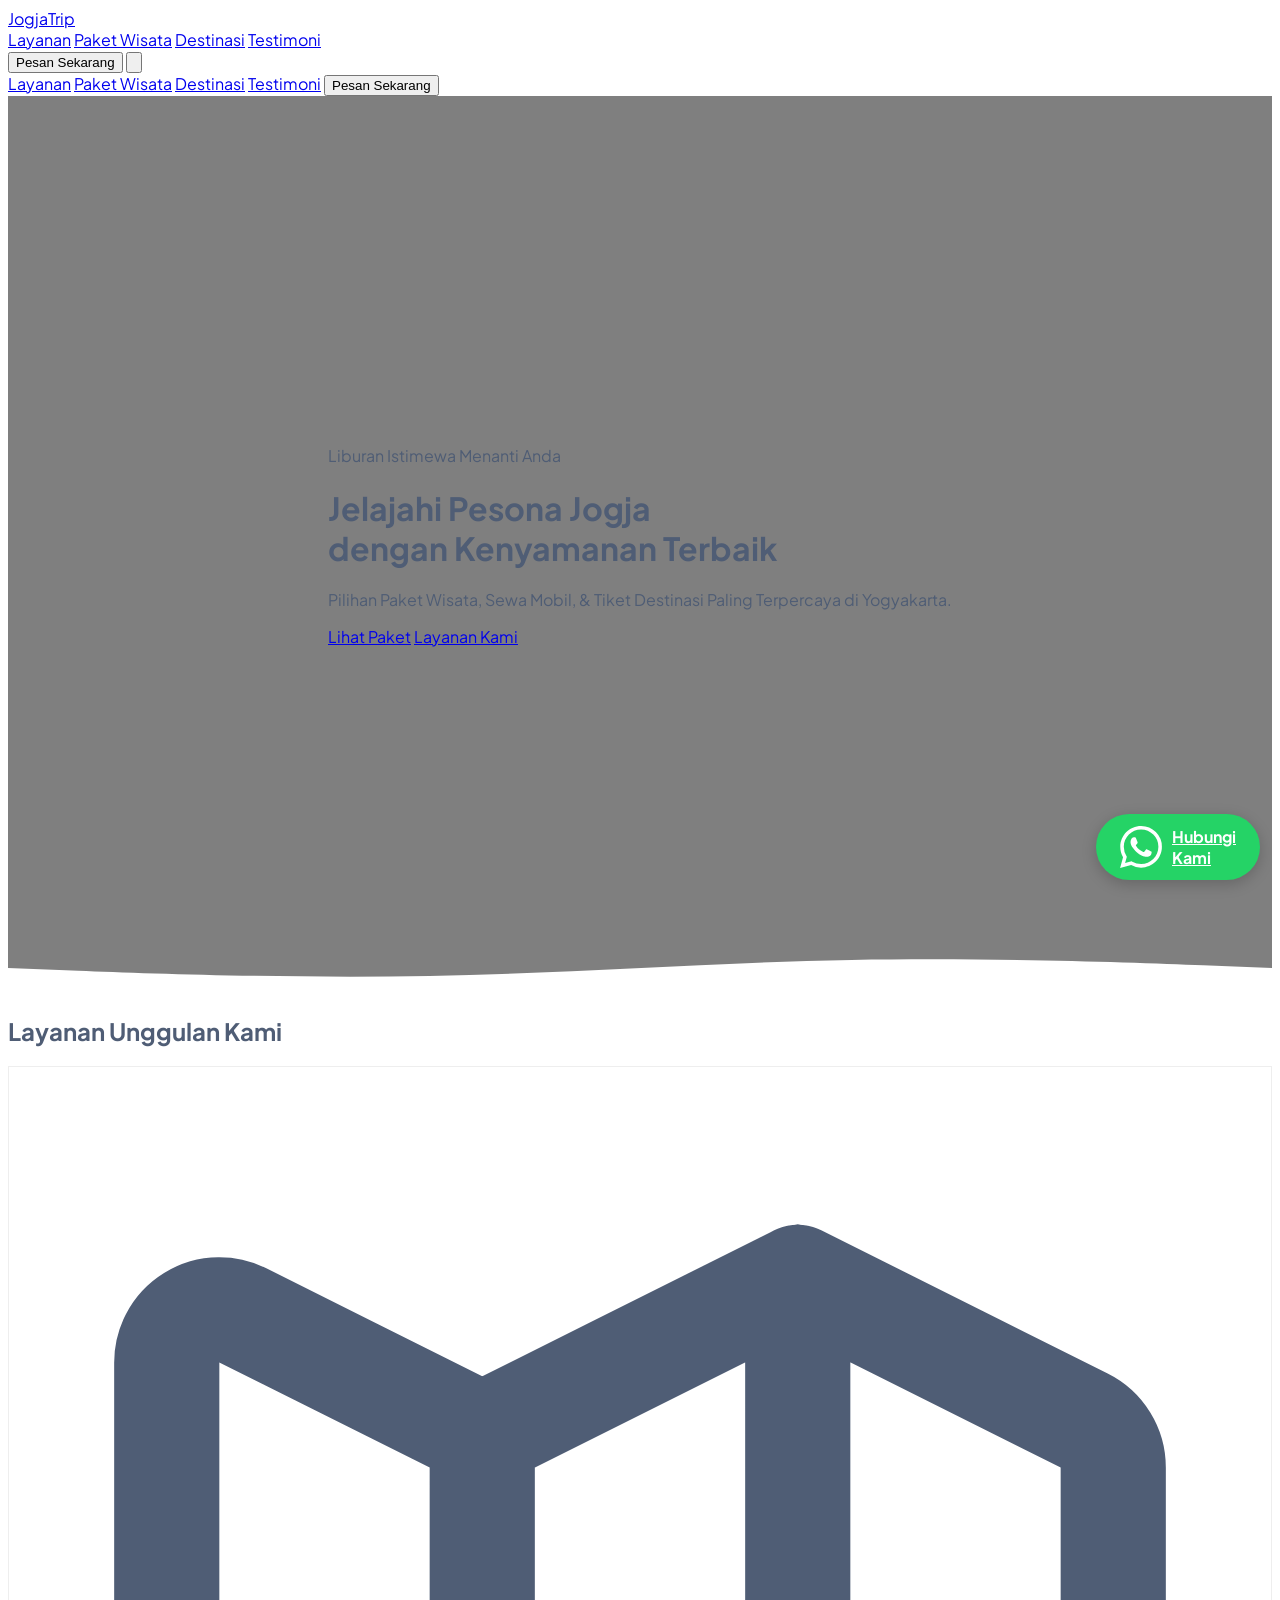
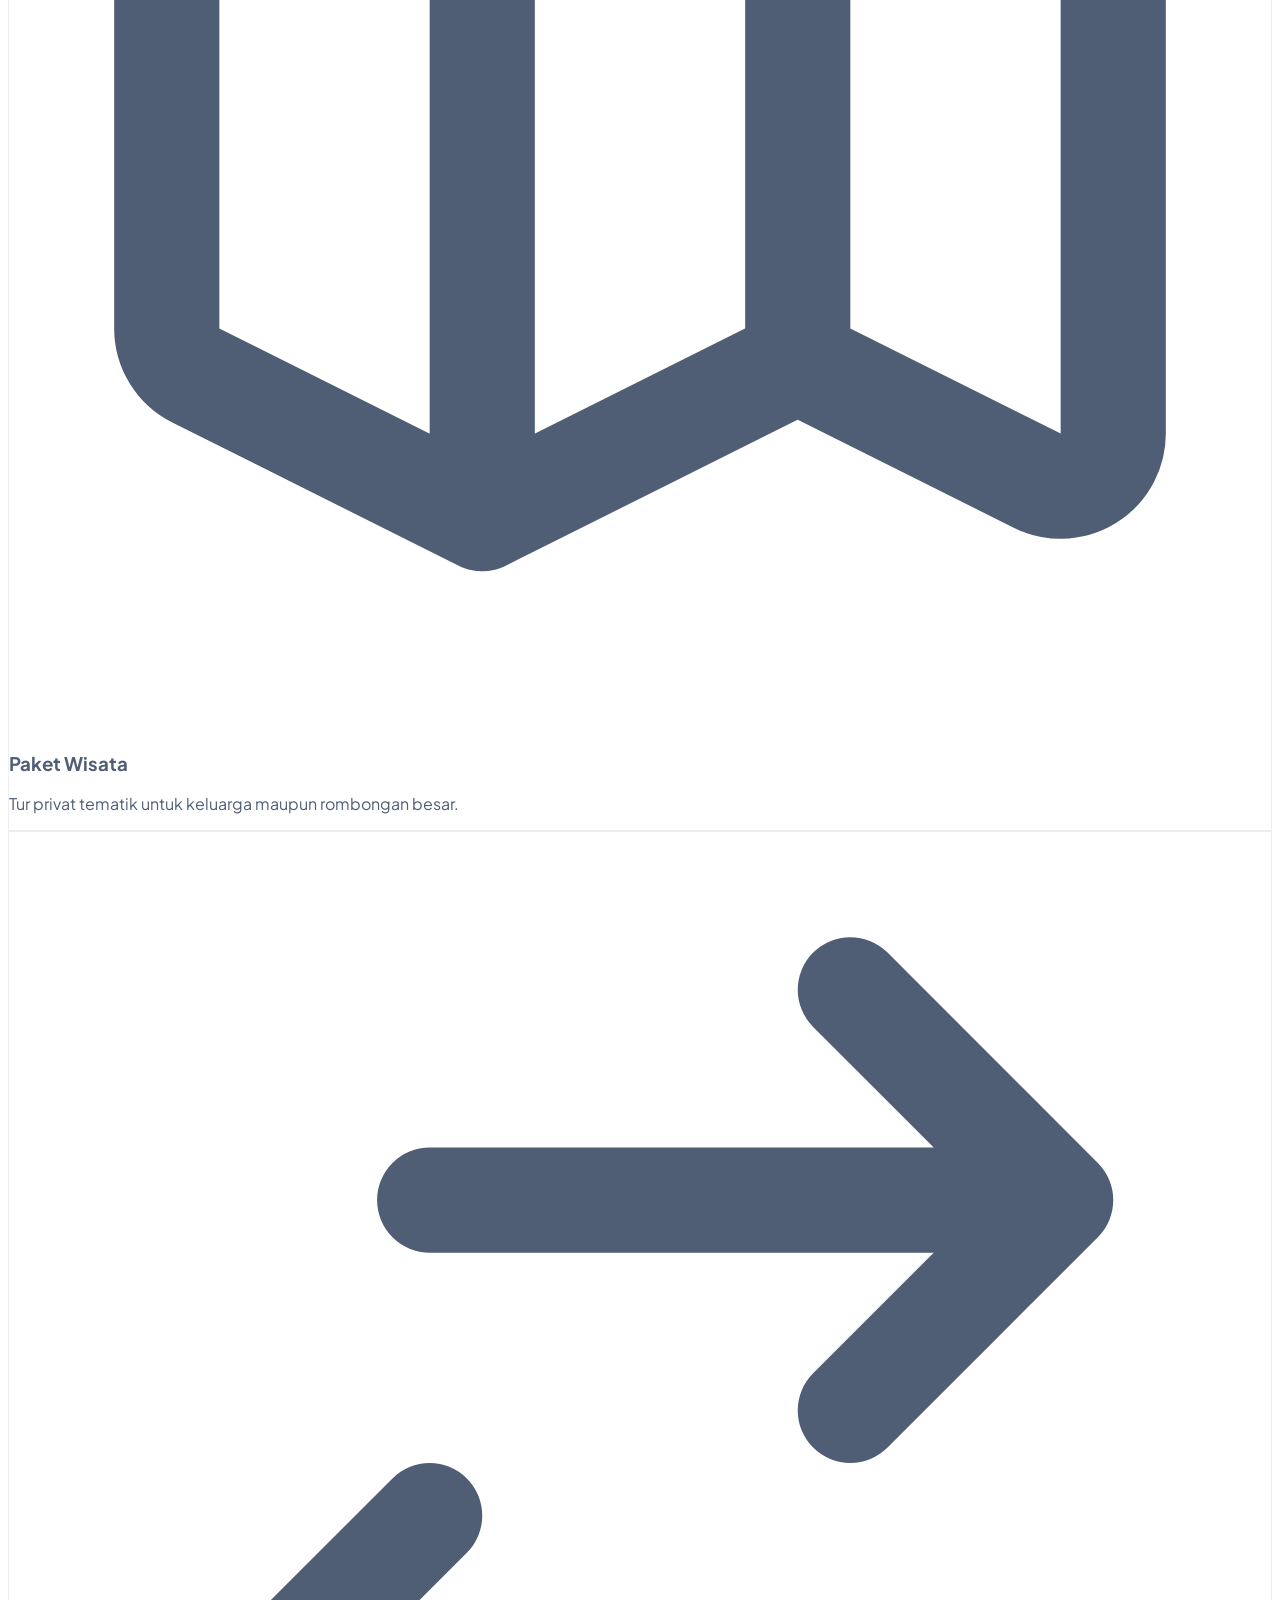
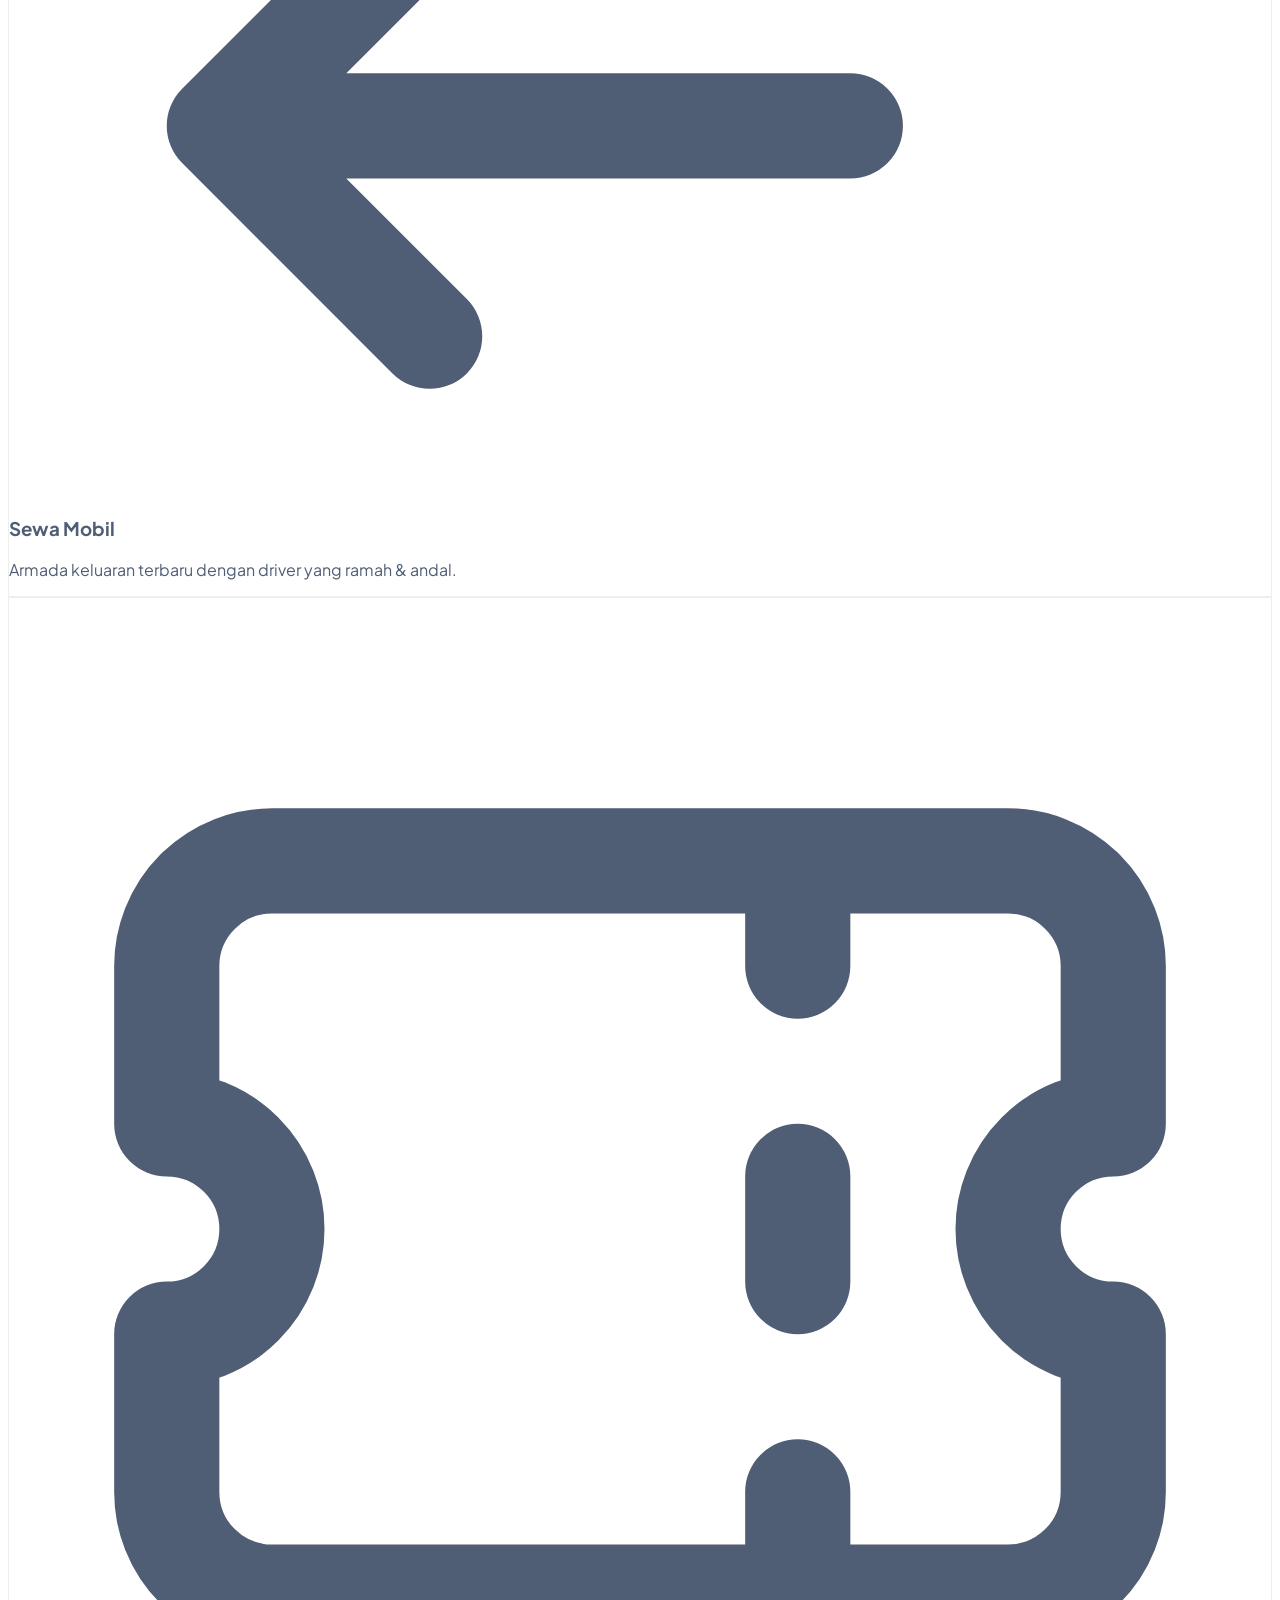
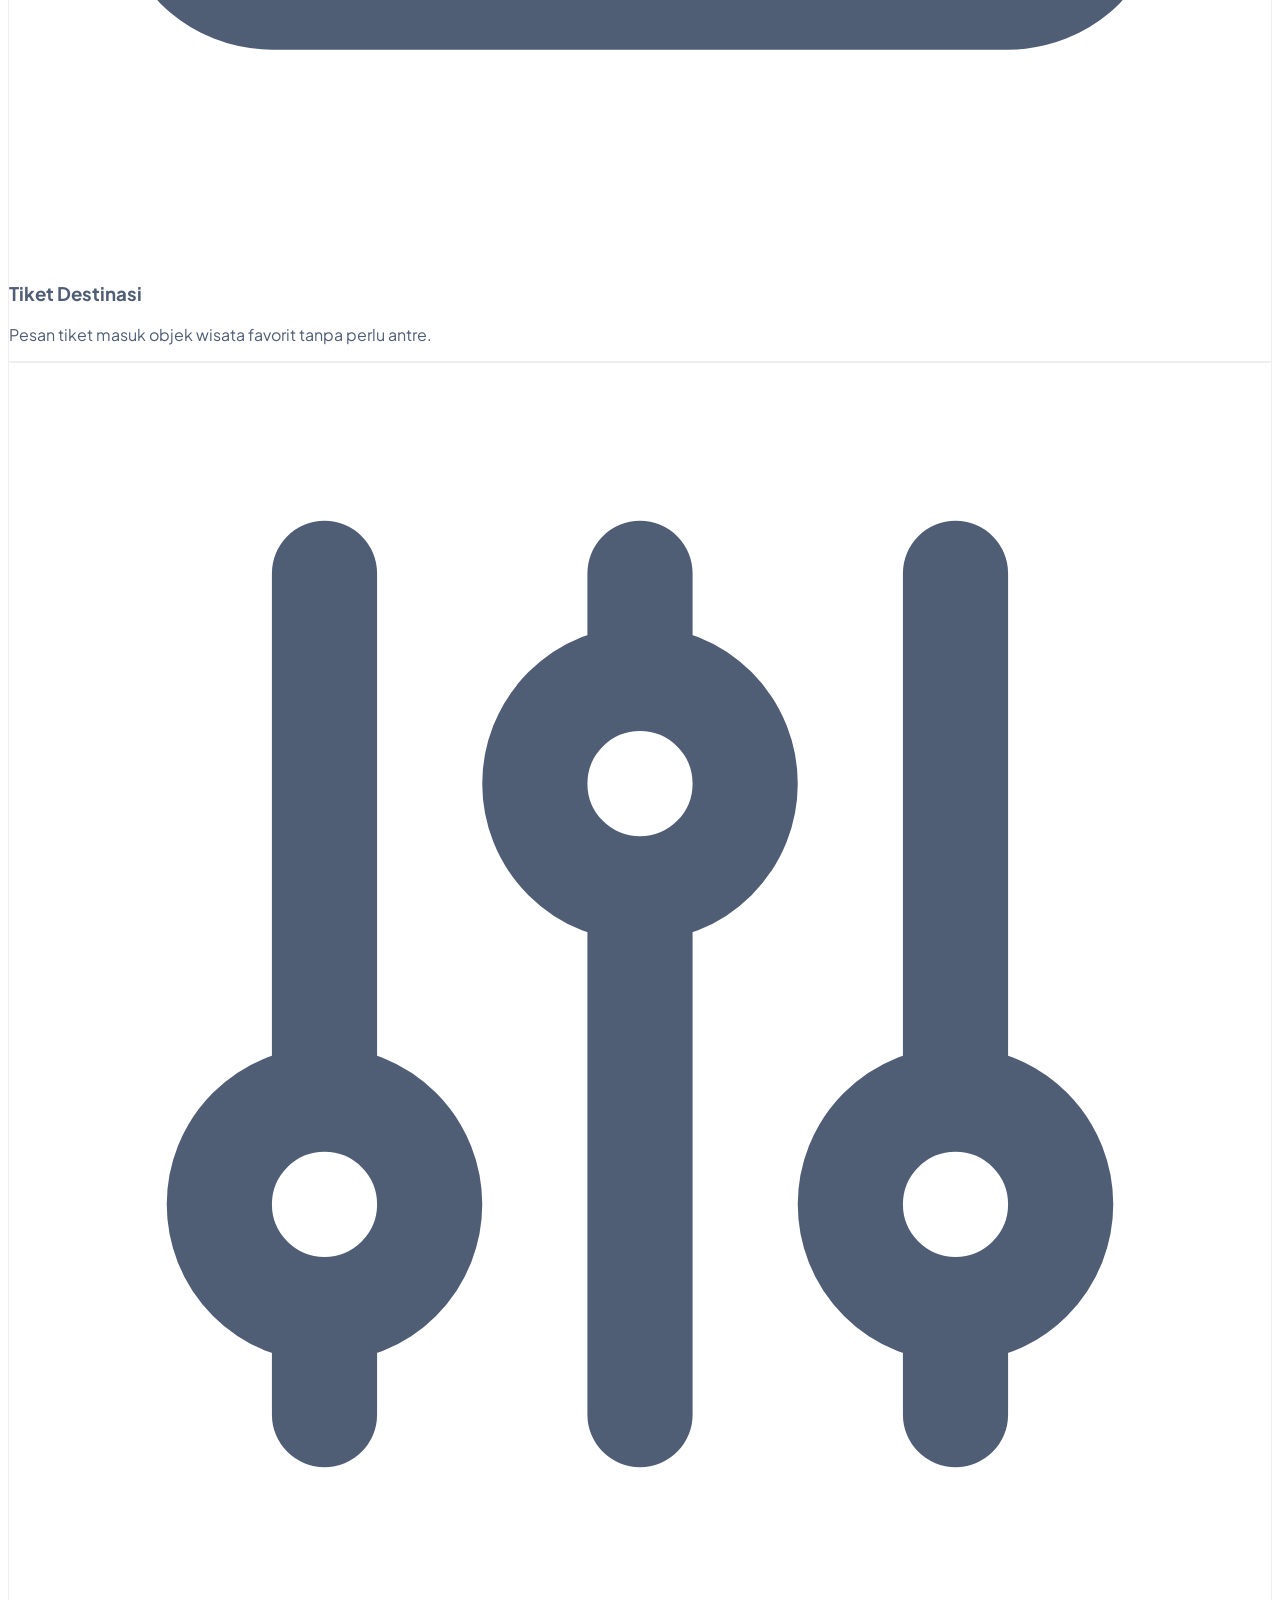
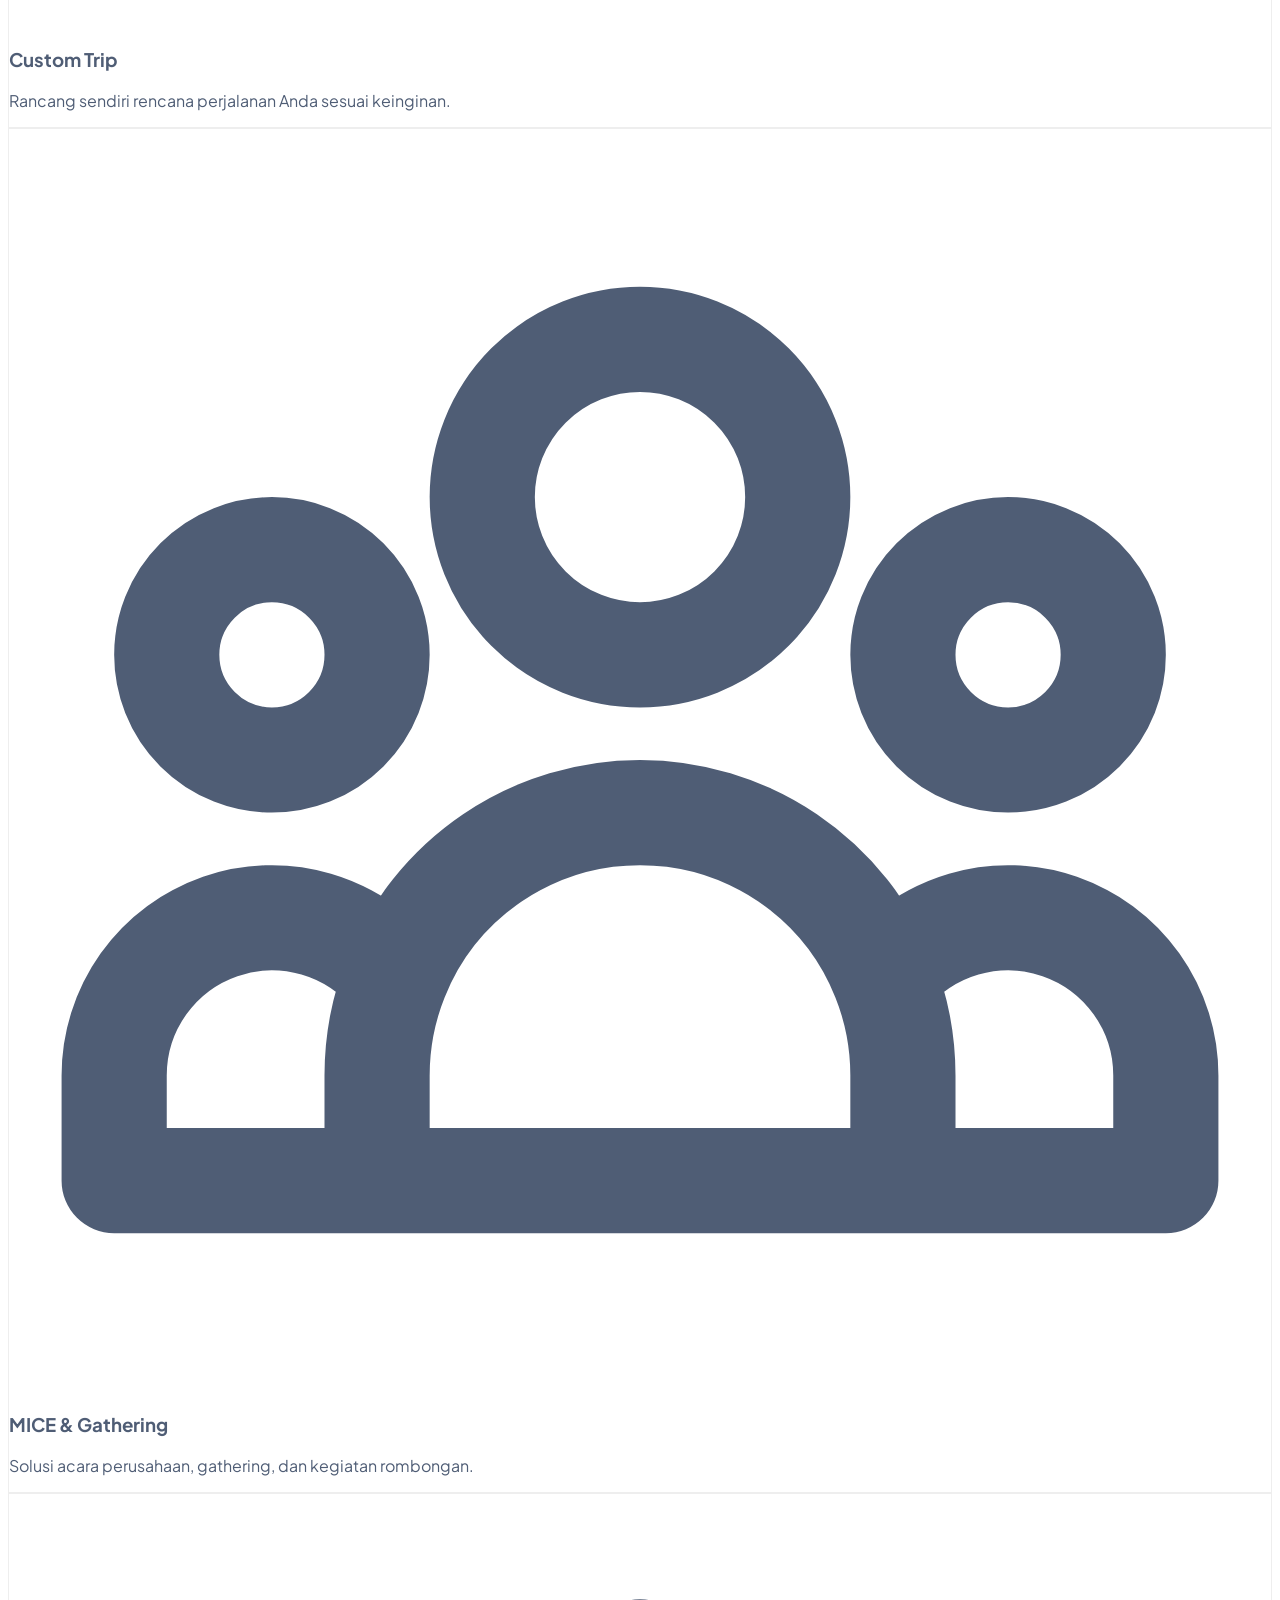
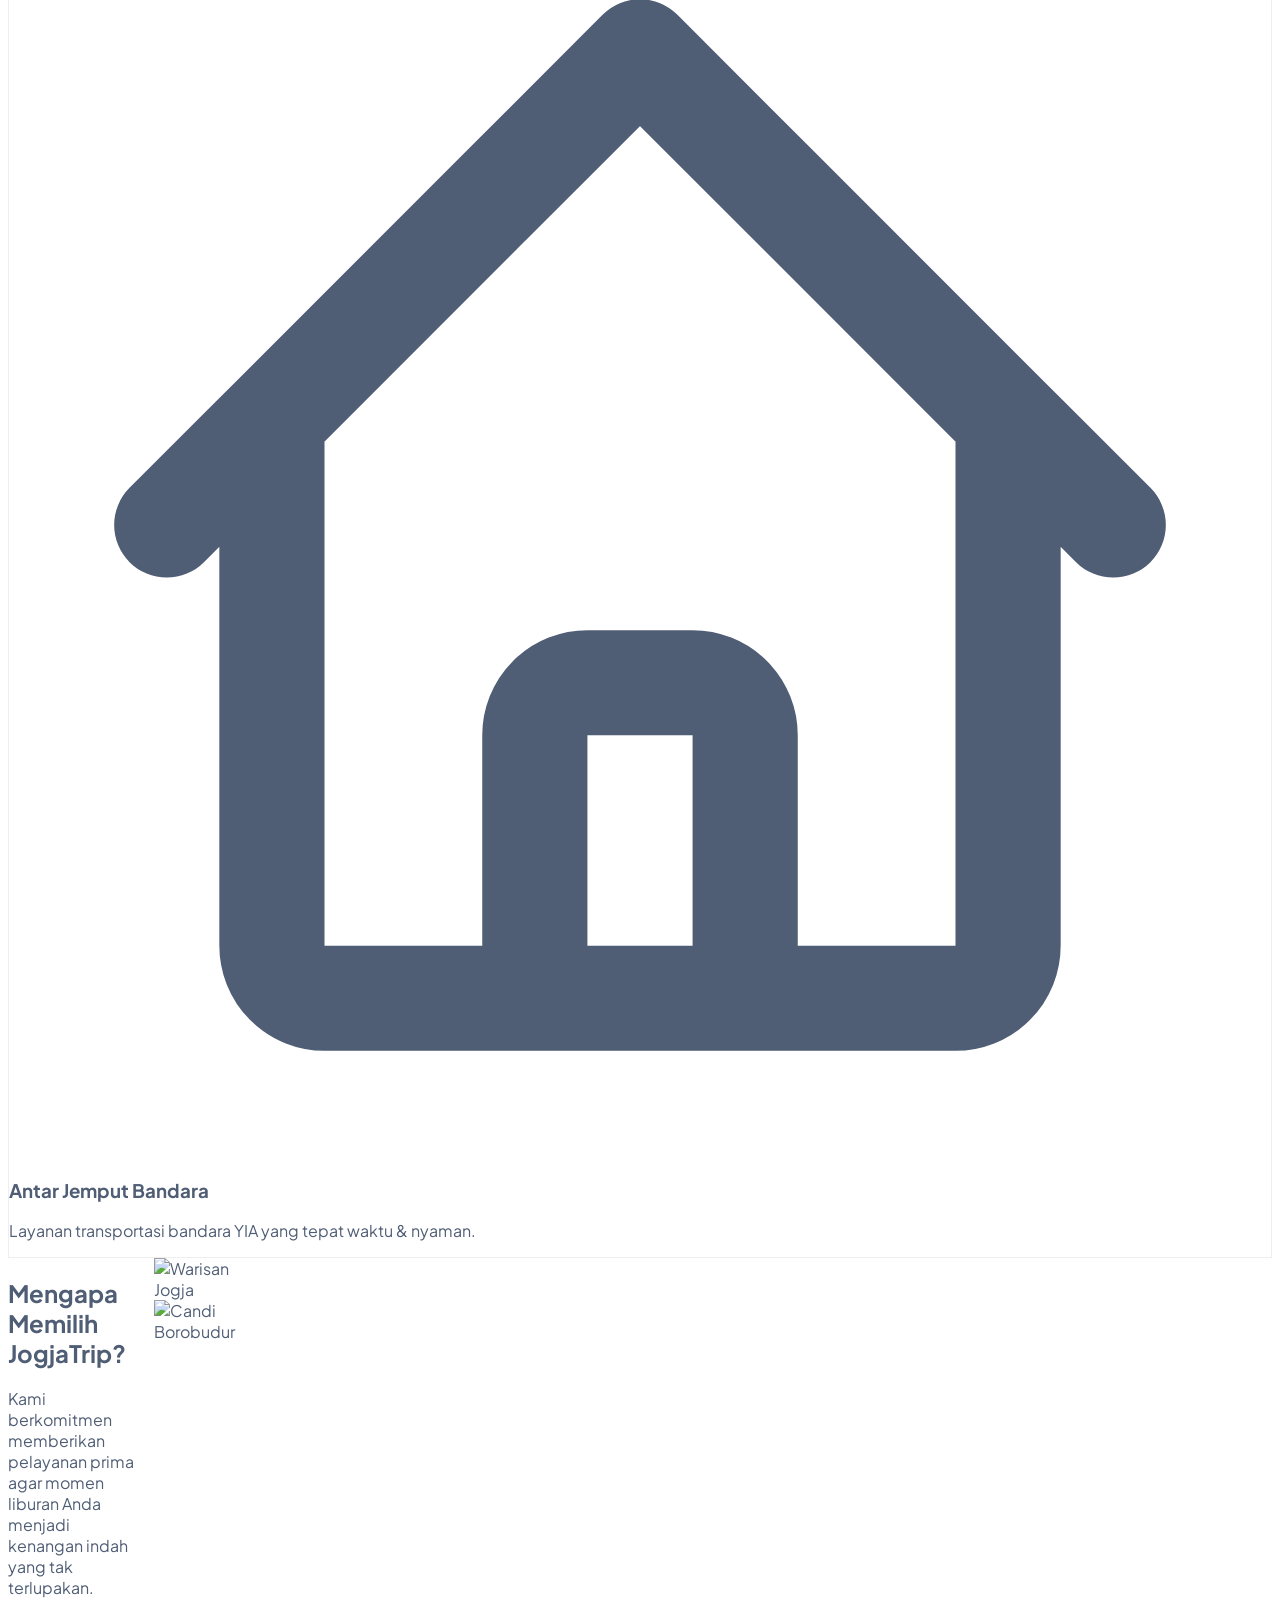
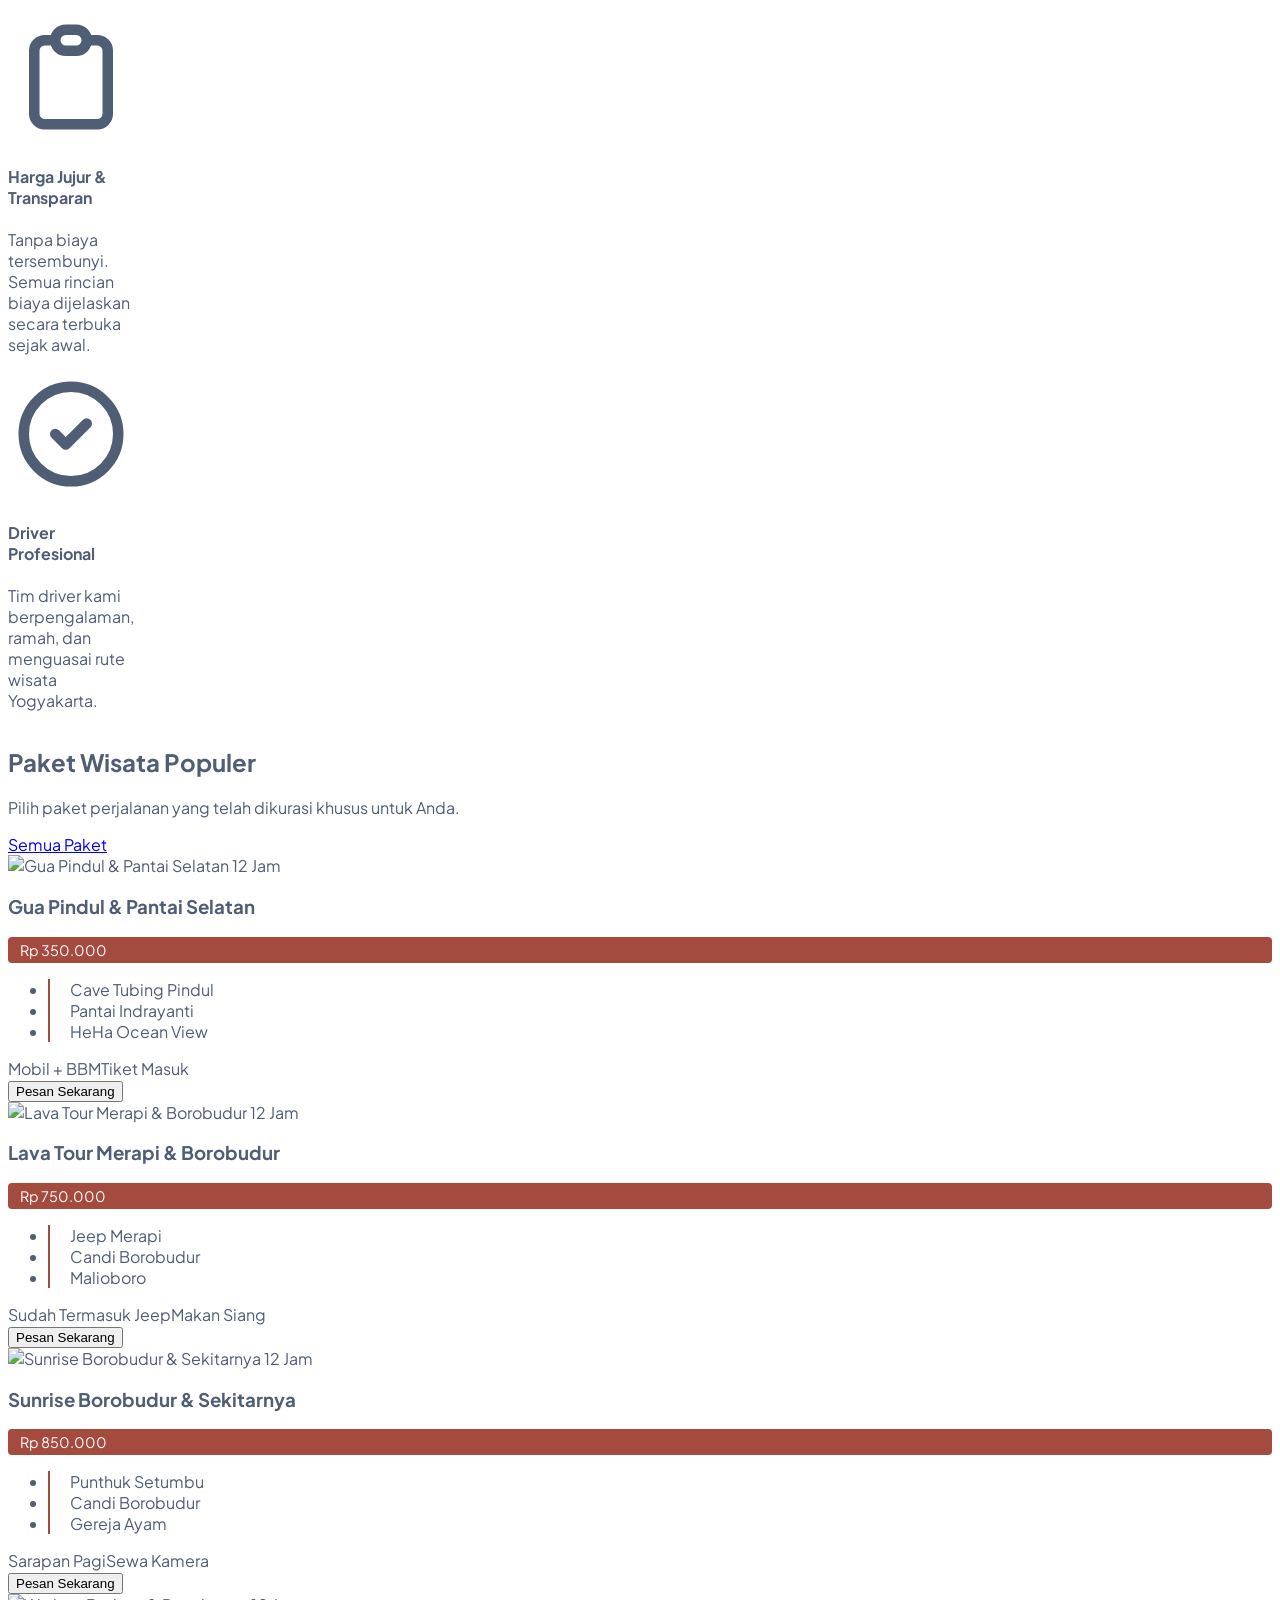
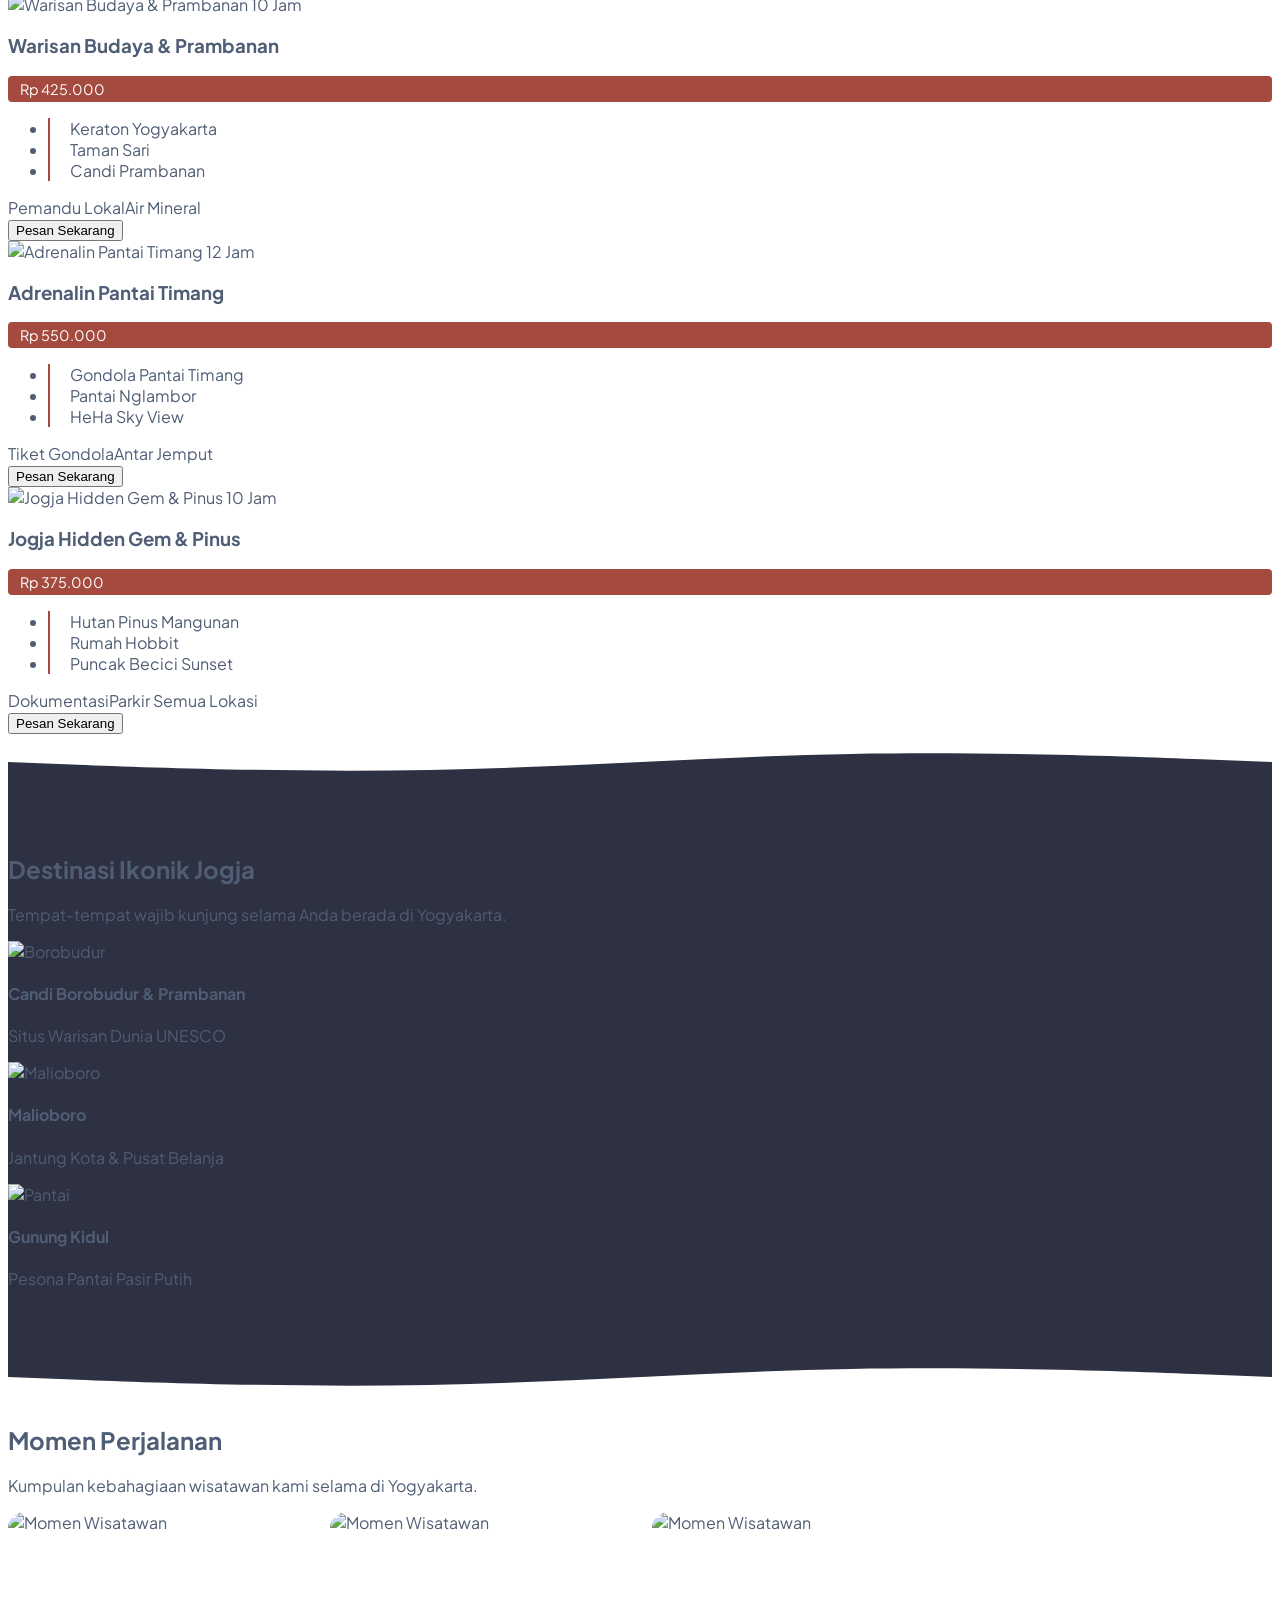
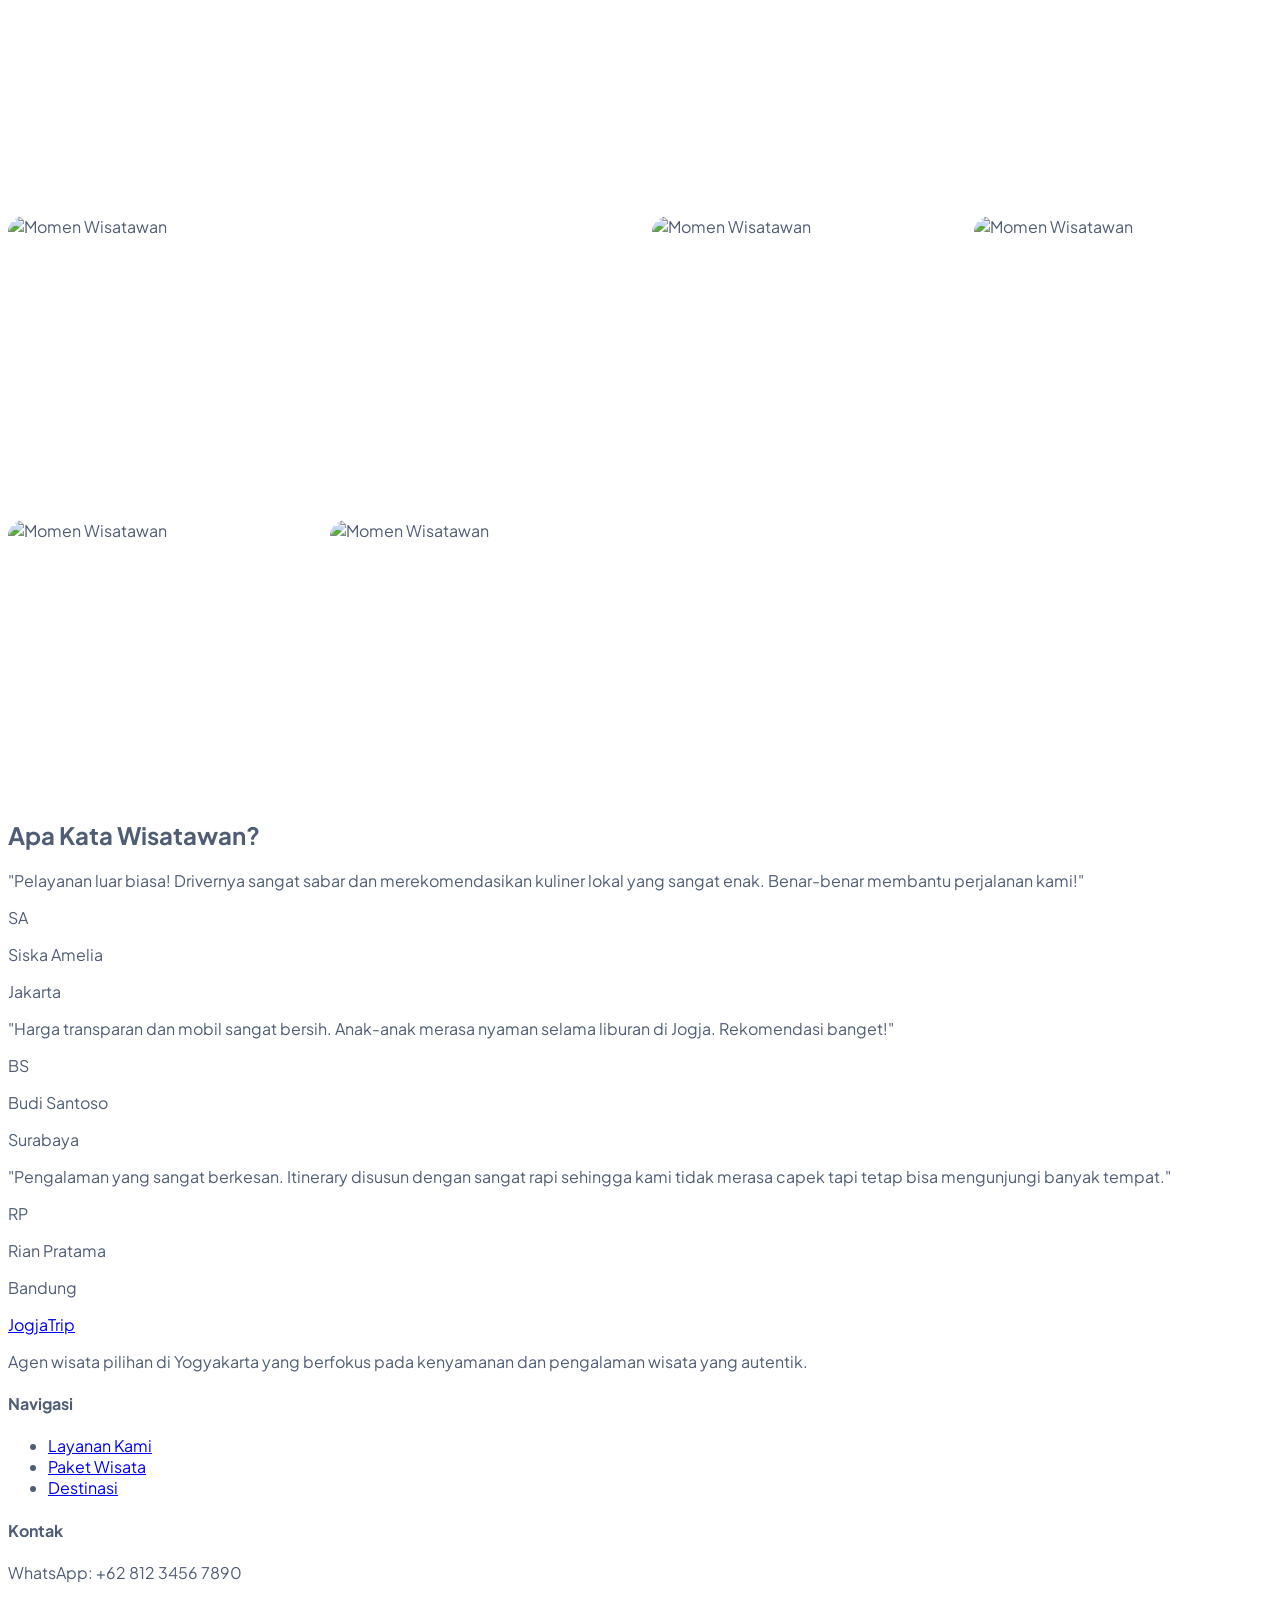
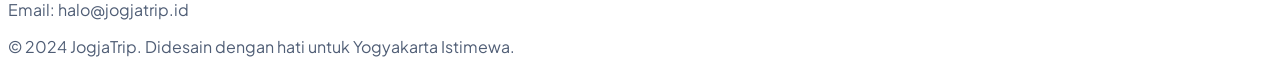
==== index.html @ 8571962d "first comit" ====
<!doctype html>
<html lang="id">
  <head>
    <meta charset="UTF-8" />
    <meta name="viewport" content="width=device-width, initial-scale=1.0" />
    <title>JogjaTrip - Solusi Wisata Istimewa Yogyakarta</title>

    <!-- Tailwind CSS -->
    <script src="https://cdn.tailwindcss.com"></script>

    <!-- Google Fonts -->
    <link
      href="https://fonts.googleapis.com/css2?family=Plus+Jakarta+Sans:wght@300;400;600;700&display=swap"
      rel="stylesheet"
    />

    <!-- AOS Library CSS -->
    <link href="https://unpkg.com/aos@2.3.1/dist/aos.css" rel="stylesheet" />

    <style>
      :root {
        --primary: #a44a3f;
        --secondary: #2d3142;
        --accent: #f4f1de;
        --text: #4f5d75;
      }

      body {
        font-family: "Plus Jakarta Sans", sans-serif;
        color: var(--text);
        background-color: #fff;
        scroll-behavior: smooth;
        overflow-x: hidden;
      }

      .hero-section {
        position: relative;
        height: 100vh;
        background:
          linear-gradient(rgba(0, 0, 0, 0.5), rgba(0, 0, 0, 0.5)),
          url("https://upload.wikimedia.org/wikipedia/commons/thumb/8/8c/Borobudur-Nothwest-view.jpg/1280px-Borobudur-Nothwest-view.jpg");
        background-size: cover;
        background-position: center;
        display: flex;
        align-items: center;
        justify-content: center;
      }

      .wave-container {
        position: absolute;
        bottom: 0;
        left: 0;
        width: 100%;
        line-height: 0;
      }

      .wave-container svg {
        position: relative;
        display: block;
        width: calc(100% + 1.3px);
        height: 60px;
      }

      .card-flat {
        border: 1.5px solid #eee;
        transition: all 0.3s ease;
      }

      .card-flat:hover {
        background-color: var(--accent);
        border-color: var(--primary);
        transform: translateY(-5px);
      }

      .section-asymmetric {
        display: grid;
        grid-template-columns: repeat(12, 1fr);
        gap: 20px;
      }

      .floating-wa {
        position: fixed;
        bottom: 20px;
        right: 20px;
        z-index: 1000;
        background-color: #25d366;
        color: white;
        padding: 12px 24px;
        border-radius: 50px;
        font-weight: bold;
        display: flex;
        align-items: center;
        gap: 10px;
        box-shadow: 0 4px 15px rgba(0, 0, 0, 0.2);
        transition: transform 0.3s;
      }

      .floating-wa:hover {
        transform: scale(1.05);
      }

      .price-tag {
        background: var(--primary);
        color: white;
        padding: 4px 12px;
        border-radius: 4px;
        font-size: 0.9rem;
      }

      .wave-bg-section {
        background: var(--secondary);
        position: relative;
        padding: 100px 0;
      }

      .wave-top {
        position: absolute;
        top: 0;
        left: 0;
        width: 100%;
        line-height: 0;
        transform: rotate(180deg);
      }

      .wave-bottom {
        position: absolute;
        bottom: 0;
        left: 0;
        width: 100%;
        line-height: 0;
      }

      .wave-top svg,
      .wave-bottom svg {
        height: 60px;
        width: 100%;
      }

      .itinerary-item {
        position: relative;
        padding-left: 20px;
        border-left: 2px solid var(--primary);
      }

      .gallery-grid {
        display: grid;
        grid-template-columns: repeat(auto-fill, minmax(280px, 1fr));
        grid-auto-rows: 280px;
        gap: 1.5rem;
      }

      .gallery-item {
        position: relative;
        overflow: hidden;
        border-radius: 1rem;
        cursor: pointer;
      }

      .gallery-item:nth-child(2),
      .gallery-item:nth-child(5) {
        grid-row: span 2;
      }

      .gallery-item:nth-child(3) {
        grid-column: span 2;
      }

      @media (max-width: 768px) {
        .hero-section {
          height: auto;
          min-height: 100vh;
          padding-top: 100px;
          padding-bottom: 120px;
        }
        .hero-section h1 {
          font-size: 2.25rem;
          line-height: 1.2;
        }
        .hero-section p {
          font-size: 1rem;
        }
        .section-asymmetric {
          display: flex;
          flex-direction: column;
        }
        .gallery-grid {
          grid-template-columns: 1fr;
          grid-auto-rows: 250px;
        }
        .gallery-item:nth-child(n) {
          grid-row: span 1;
          grid-column: span 1;
        }
      }
    </style>
  </head>
  <body>
    <!-- Navigasi -->
    <nav
      class="fixed top-0 left-0 w-full z-[9995] bg-white/90 backdrop-blur-md border-b border-gray-100"
    >
      <div
        class="max-w-7xl mx-auto px-6 py-4 flex justify-between items-center relative z-[9999]"
      >
        <a href="#" class="text-2xl font-bold text-[#A44A3F]"
          >Jogja<span class="text-[#2D3142]">Trip</span></a
        >

        <!-- Desktop Menu -->
        <div class="hidden md:flex space-x-8 font-medium text-sm">
          <a href="#services" class="hover:text-[#A44A3F] transition-colors"
            >Layanan</a
          >
          <a href="#packages" class="hover:text-[#A44A3F] transition-colors"
            >Paket Wisata</a
          >
          <a href="#destinations" class="hover:text-[#A44A3F] transition-colors"
            >Destinasi</a
          >
          <a href="#testimonials" class="hover:text-[#A44A3F] transition-colors"
            >Testimoni</a
          >
        </div>

        <div class="flex items-center gap-4">
          <button
            onclick="document.getElementById('packages').scrollIntoView()"
            class="hidden sm:block bg-[#A44A3F] text-white px-6 py-2 rounded-full hover:bg-[#8e3d34] transition-colors text-sm font-semibold"
          >
            Pesan Sekarang
          </button>

          <!-- Mobile Menu Button -->
          <button
            id="menu-btn"
            class="md:hidden text-[#2D3142] focus:outline-none"
          >
            <svg
              class="w-8 h-8"
              fill="none"
              stroke="currentColor"
              viewBox="0 0 24 24"
            >
              <path
                id="menu-icon"
                stroke-linecap="round"
                stroke-linejoin="round"
                stroke-width="2"
                d="M4 6h16M4 12h16M4 18h16"
              ></path>
            </svg>
          </button>
        </div>
      </div>

      <!-- Mobile Menu Overlay -->
      <div
        id="mobile-menu"
        class="fixed inset-0 w-full h-screen bg-white z-[9997] flex flex-col items-center pt-32 px-8 transition-transform duration-500 ease-in-out translate-x-full md:hidden"
      >
        <div class="flex flex-col items-center w-full space-y-6">
          <a
            href="#services"
            class="mobile-link text-2xl font-bold text-[#2D3142] hover:text-[#A44A3F]"
            >Layanan</a
          >
          <a
            href="#packages"
            class="mobile-link text-2xl font-bold text-[#2D3142] hover:text-[#A44A3F]"
            >Paket Wisata</a
          >
          <a
            href="#destinations"
            class="mobile-link text-2xl font-bold text-[#2D3142] hover:text-[#A44A3F]"
            >Destinasi</a
          >
          <a
            href="#testimonials"
            class="mobile-link text-2xl font-bold text-[#2D3142] hover:text-[#A44A3F]"
            >Testimoni</a
          >

          <button
            onclick="
              toggleMobileMenu();
              document.getElementById('packages').scrollIntoView();
            "
            class="mt-10 w-full bg-[#A44A3F] text-white py-5 rounded-full text-xl font-bold shadow-2xl hover:bg-[#8e3d34] transition-all"
          >
            Pesan Sekarang
          </button>
        </div>
      </div>
    </nav>

    <!-- Hero Section -->
    <header class="hero-section text-center text-white px-6 overflow-hidden">
      <div class="max-w-4xl z-10" data-aos="fade-up">
        <span
          class="uppercase tracking-[0.2em] text-[10px] md:text-xs mb-4 block font-bold text-[#f4f1de]/80"
          >Liburan Istimewa Menanti Anda</span
        >
        <h1
          class="text-4xl md:text-6xl lg:text-7xl font-extrabold mb-6 leading-[1.1] tracking-tight"
        >
          Jelajahi Pesona Jogja <br class="hidden md:block" />
          dengan Kenyamanan Terbaik
        </h1>
        <p
          class="text-base md:text-xl opacity-90 mb-10 max-w-2xl mx-auto leading-relaxed"
        >
          Pilihan Paket Wisata, Sewa Mobil, & Tiket Destinasi Paling Terpercaya
          di Yogyakarta.
        </p>
        <div
          class="flex flex-col sm:flex-row gap-4 justify-center items-center"
        >
          <a
            href="#packages"
            class="w-full sm:w-auto bg-white text-[#A44A3F] px-10 py-4 rounded-full font-bold hover:bg-[#f4f1de] transition-all hover:scale-105 shadow-lg"
            >Lihat Paket</a
          >
          <a
            href="#services"
            class="w-full sm:w-auto border-2 border-white/50 backdrop-blur-sm px-10 py-4 rounded-full font-bold hover:bg-white/20 transition-all hover:scale-105"
            >Layanan Kami</a
          >
        </div>
      </div>
      <div class="wave-container">
        <svg
          viewBox="0 0 1440 120"
          preserveAspectRatio="none"
          xmlns="http://www.w3.org/2000/svg"
        >
          <path
            d="M0,64L80,69.3C160,75,320,85,480,80C640,75,800,53,960,48C1120,43,1280,53,1360,58.7L1440,64L1440,120L1360,120C1280,120,1120,120,960,120C800,120,640,120,480,120C320,120,160,120,80,120L0,120Z"
            fill="#ffffff"
          ></path>
        </svg>
      </div>
    </header>

    <!-- Layanan Utama -->
    <section id="services" class="py-24 max-w-7xl mx-auto px-6">
      <div class="text-center mb-16" data-aos="fade-up">
        <h2 class="text-3xl font-bold text-gray-800 mb-2">
          Layanan Unggulan Kami
        </h2>
        <div class="w-20 h-1 bg-[#A44A3F] mx-auto"></div>
      </div>
      <div
        id="services-container"
        class="grid grid-cols-1 md:grid-cols-3 gap-6"
      ></div>
    </section>

    <!-- Keunggulan -->
    <section class="py-24 bg-gray-50 overflow-hidden">
      <div class="max-w-7xl mx-auto px-6">
        <div class="section-asymmetric items-center">
          <div
            class="col-span-12 md:col-span-5 mb-10 md:mb-0"
            data-aos="fade-right"
          >
            <h2 class="text-4xl font-bold mb-6">Mengapa Memilih JogjaTrip?</h2>
            <p class="mb-8">
              Kami berkomitmen memberikan pelayanan prima agar momen liburan
              Anda menjadi kenangan indah yang tak terlupakan.
            </p>
            <div class="space-y-6">
              <div class="flex gap-4">
                <div
                  class="bg-white p-3 rounded shadow-sm h-fit text-[#A44A3F]"
                >
                  <svg
                    class="w-6 h-6"
                    fill="none"
                    stroke="currentColor"
                    viewBox="0 0 24 24"
                  >
                    <path
                      stroke-linecap="round"
                      stroke-linejoin="round"
                      stroke-width="2"
                      d="M9 5H7a2 2 0 00-2 2v12a2 2 0 002 2h10a2 2 0 002-2V7a2 2 0 00-2-2h-2M9 5a2 2 0 002 2h2a2 2 0 002-2M9 5a2 2 0 012-2h2a2 2 0 012 2"
                    ></path>
                  </svg>
                </div>
                <div>
                  <h4 class="font-bold">Harga Jujur & Transparan</h4>
                  <p class="text-sm">
                    Tanpa biaya tersembunyi. Semua rincian biaya dijelaskan
                    secara terbuka sejak awal.
                  </p>
                </div>
              </div>
              <div class="flex gap-4">
                <div
                  class="bg-white p-3 rounded shadow-sm h-fit text-[#A44A3F]"
                >
                  <svg
                    class="w-6 h-6"
                    fill="none"
                    stroke="currentColor"
                    viewBox="0 0 24 24"
                  >
                    <path
                      stroke-linecap="round"
                      stroke-linejoin="round"
                      stroke-width="2"
                      d="M9 12l2 2 4-4m6 2a9 9 0 11-18 0 9 9 0 0118 0z"
                    ></path>
                  </svg>
                </div>
                <div>
                  <h4 class="font-bold">Driver Profesional</h4>
                  <p class="text-sm">
                    Tim driver kami berpengalaman, ramah, dan menguasai rute
                    wisata Yogyakarta.
                  </p>
                </div>
              </div>
            </div>
          </div>
          <div
            class="col-span-12 md:col-span-7 grid grid-cols-2 gap-4"
            data-aos="fade-left"
          >
            <img
              src="https://detak.co/nadi/files/img/2023/09/19-ws5vhaawol-Yogyakarta.jpeg"
              class="rounded-2xl mt-8 h-64 w-full object-cover"
              alt="Warisan Jogja"
            />
            <img
              src="https://www.snoezelsontheroad.com/wp-content/uploads/2025/04/borobudur-2-scaled.jpg"
              class="rounded-2xl h-64 w-full object-cover"
              alt="Candi Borobudur"
            />
          </div>
        </div>
      </div>
    </section>

    <!-- Paket Wisata -->
    <section id="packages" class="py-24 max-w-7xl mx-auto px-6">
      <div
        class="flex flex-col md:flex-row justify-between items-end mb-12"
        data-aos="fade-up"
      >
        <div>
          <h2 class="text-3xl font-bold mb-2 text-gray-800">
            Paket Wisata Populer
          </h2>
          <p>Pilih paket perjalanan yang telah dikurasi khusus untuk Anda.</p>
        </div>
        <a
          href="#"
          class="text-[#A44A3F] font-bold border-b-2 border-[#A44A3F] pb-1 hidden md:block hover:text-[#8e3d34]"
          >Semua Paket</a
        >
      </div>
      <div
        id="packages-container"
        class="grid grid-cols-1 md:grid-cols-2 lg:grid-cols-3 gap-8"
      ></div>
    </section>

    <!-- Destinasi Pilihan -->
    <section id="destinations" class="wave-bg-section text-white">
      <div class="wave-top">
        <svg
          viewBox="0 0 1440 120"
          preserveAspectRatio="none"
          xmlns="http://www.w3.org/2000/svg"
        >
          <path
            d="M0,64L80,69.3C160,75,320,85,480,80C640,75,800,53,960,48C1120,43,1280,53,1360,58.7L1440,64L1440,120L1360,120C1280,120,1120,120,960,120C800,120,640,120,480,120C320,120,160,120,80,120L0,120Z"
            fill="#ffffff"
          ></path>
        </svg>
      </div>

      <div class="max-w-7xl mx-auto px-6 relative z-10 py-16">
        <div class="text-center mb-16" data-aos="fade-up">
          <h2 class="text-3xl font-bold mb-2">Destinasi Ikonik Jogja</h2>
          <p class="opacity-70">
            Tempat-tempat wajib kunjung selama Anda berada di Yogyakarta.
          </p>
        </div>

        <div class="grid grid-cols-1 md:grid-cols-4 gap-4">
          <div
            class="md:col-span-2 relative group overflow-hidden rounded-xl h-64 md:h-80"
            data-aos="zoom-in"
          >
            <img
              src="https://fatek.umsu.ac.id/wp-content/uploads/2023/06/Candi-Borobudur-Makna-Yang-Terkandung-di-Dalamnya.jpg"
              class="w-full h-full object-cover"
              alt="Borobudur"
            />
            <div
              class="absolute inset-0 bg-black/40 p-6 flex flex-col justify-end"
            >
              <h4 class="text-xl font-bold">Candi Borobudur & Prambanan</h4>
              <p class="text-xs opacity-80">Situs Warisan Dunia UNESCO</p>
            </div>
          </div>
          <div
            class="relative group overflow-hidden rounded-xl h-64 md:h-80"
            data-aos="zoom-in"
            data-aos-delay="100"
          >
            <img
              src="https://img.freepik.com/foto-premium/langit-pagi-yang-indah-di-atas-ikoniknya-tugu-golong-gilig-yogyakarta-foto-diambil-pada-25-april-2024_539117-1939.jpg?semt=ais_hybrid&w=740&q=80"
              class="w-full h-full object-cover"
              alt="Malioboro"
            />
            <div
              class="absolute inset-0 bg-black/40 p-6 flex flex-col justify-end"
            >
              <h4 class="text-lg font-bold">Malioboro</h4>
              <p class="text-xs opacity-80">Jantung Kota & Pusat Belanja</p>
            </div>
          </div>
          <div
            class="relative group overflow-hidden rounded-xl h-64 md:h-80"
            data-aos="zoom-in"
            data-aos-delay="200"
          >
            <img
              src="https://pesonaindo.com/wp-content/uploads/2016/03/Foto-Wisata-Alam-Gunung-Kidul-Pesona-Indonesia-fototrip-1.jpg"
              class="w-full h-full object-cover"
              alt="Pantai"
            />
            <div
              class="absolute inset-0 bg-black/40 p-6 flex flex-col justify-end"
            >
              <h4 class="text-lg font-bold">Gunung Kidul</h4>
              <p class="text-xs opacity-80">Pesona Pantai Pasir Putih</p>
            </div>
          </div>
        </div>
      </div>

      <div class="wave-bottom">
        <svg
          viewBox="0 0 1440 120"
          preserveAspectRatio="none"
          xmlns="http://www.w3.org/2000/svg"
        >
          <path
            d="M0,64L80,69.3C160,75,320,85,480,80C640,75,800,53,960,48C1120,43,1280,53,1360,58.7L1440,64L1440,120L1360,120C1280,120,1120,120,960,120C800,120,640,120,480,120C320,120,160,120,80,120L0,120Z"
            fill="#ffffff"
          ></path>
        </svg>
      </div>
    </section>

    <!-- Momen Perjalanan (Galeri) -->
    <section id="gallery" class="py-24 max-w-7xl mx-auto px-6">
      <div class="text-center mb-16" data-aos="fade-up">
        <h2 class="text-3xl font-bold text-gray-800 mb-2">Momen Perjalanan</h2>
        <div class="w-20 h-1 bg-[#A44A3F] mx-auto mb-4"></div>
        <p class="text-gray-500">
          Kumpulan kebahagiaan wisatawan kami selama di Yogyakarta.
        </p>
      </div>
      <div id="gallery-container" class="gallery-grid"></div>
    </section>

    <!-- Testimoni -->
    <section id="testimonials" class="py-24 bg-gray-50">
      <div class="max-w-7xl mx-auto px-6">
        <div class="text-center mb-16" data-aos="fade-up">
          <h2 class="text-3xl font-bold text-gray-800 mb-2">
            Apa Kata Wisatawan?
          </h2>
          <div class="w-20 h-1 bg-[#A44A3F] mx-auto mb-4"></div>
        </div>

        <div class="grid grid-cols-1 md:grid-cols-2 lg:grid-cols-3 gap-8">
          <div
            class="bg-white p-8 rounded-2xl border-l-4 border-[#A44A3F] shadow-sm hover:shadow-md transition-shadow"
            data-aos="fade-up"
          >
            <p class="italic mb-6 text-sm text-gray-600 leading-relaxed">
              "Pelayanan luar biasa! Drivernya sangat sabar dan merekomendasikan
              kuliner lokal yang sangat enak. Benar-benar membantu perjalanan
              kami!"
            </p>
            <div class="flex items-center gap-3">
              <div
                class="w-12 h-12 bg-[#A44A3F]/10 rounded-full flex items-center justify-center font-bold text-[#A44A3F]"
              >
                SA
              </div>
              <div>
                <p class="font-bold text-sm text-gray-800">Siska Amelia</p>
                <p class="text-[10px] text-gray-500 uppercase tracking-wider">
                  Jakarta
                </p>
              </div>
            </div>
          </div>
          <div
            class="bg-white p-8 rounded-2xl border-l-4 border-[#A44A3F] shadow-sm hover:shadow-md transition-shadow"
            data-aos="fade-up"
            data-aos-delay="100"
          >
            <p class="italic mb-6 text-sm text-gray-600 leading-relaxed">
              "Harga transparan dan mobil sangat bersih. Anak-anak merasa nyaman
              selama liburan di Jogja. Rekomendasi banget!"
            </p>
            <div class="flex items-center gap-3">
              <div
                class="w-12 h-12 bg-[#A44A3F]/10 rounded-full flex items-center justify-center font-bold text-[#A44A3F]"
              >
                BS
              </div>
              <div>
                <p class="font-bold text-sm text-gray-800">Budi Santoso</p>
                <p class="text-[10px] text-gray-500 uppercase tracking-wider">
                  Surabaya
                </p>
              </div>
            </div>
          </div>
          <div
            class="bg-white p-8 rounded-2xl border-l-4 border-[#A44A3F] shadow-sm hover:shadow-md transition-shadow"
            data-aos="fade-up"
            data-aos-delay="200"
          >
            <p class="italic mb-6 text-sm text-gray-600 leading-relaxed">
              "Pengalaman yang sangat berkesan. Itinerary disusun dengan sangat
              rapi sehingga kami tidak merasa capek tapi tetap bisa mengunjungi
              banyak tempat."
            </p>
            <div class="flex items-center gap-3">
              <div
                class="w-12 h-12 bg-[#A44A3F]/10 rounded-full flex items-center justify-center font-bold text-[#A44A3F]"
              >
                RP
              </div>
              <div>
                <p class="font-bold text-sm text-gray-800">Rian Pratama</p>
                <p class="text-[10px] text-gray-500 uppercase tracking-wider">
                  Bandung
                </p>
              </div>
            </div>
          </div>
        </div>
      </div>
    </section>

    <!-- Footer -->
    <footer class="bg-[#2D3142] text-white py-16">
      <div
        class="max-w-7xl mx-auto px-6 grid grid-cols-1 md:grid-cols-4 gap-12 text-sm"
      >
        <div class="col-span-1 md:col-span-2">
          <a href="#" class="text-2xl font-bold text-[#A44A3F] mb-6 block"
            >Jogja<span class="text-white">Trip</span></a
          >
          <p class="opacity-70 leading-relaxed max-w-sm">
            Agen wisata pilihan di Yogyakarta yang berfokus pada kenyamanan dan
            pengalaman wisata yang autentik.
          </p>
        </div>
        <div>
          <h4 class="font-bold mb-6 text-white uppercase tracking-wider">
            Navigasi
          </h4>
          <ul class="space-y-3 opacity-70">
            <li>
              <a href="#services" class="hover:text-[#A44A3F]">Layanan Kami</a>
            </li>
            <li>
              <a href="#packages" class="hover:text-[#A44A3F]">Paket Wisata</a>
            </li>
            <li>
              <a href="#destinations" class="hover:text-[#A44A3F]">Destinasi</a>
            </li>
          </ul>
        </div>
        <div>
          <h4 class="font-bold mb-6 text-white uppercase tracking-wider">
            Kontak
          </h4>
          <p class="opacity-70 mb-2">WhatsApp: +62 812 3456 7890</p>
          <p class="opacity-70">Email: halo@jogjatrip.id</p>
        </div>
      </div>
      <div
        class="max-w-7xl mx-auto px-6 mt-12 pt-8 border-t border-white/10 text-center text-[10px] opacity-40"
      >
        &copy; 2024 JogjaTrip. Didesain dengan hati untuk Yogyakarta Istimewa.
      </div>
    </footer>

    <!-- WhatsApp Floating Button -->
    <a href="https://wa.me/6281234567890" target="_blank" class="floating-wa">
      <svg class="w-6 h-6" fill="currentColor" viewBox="0 0 24 24">
        <path
          d="M17.472 14.382c-.297-.149-1.758-.867-2.03-.967-.273-.099-.471-.148-.67.15-.197.297-.767.966-.94 1.164-.173.199-.347.223-.644.075-.297-.15-1.255-.463-2.39-1.475-.883-.788-1.48-1.761-1.653-2.059-.173-.297-.018-.458.13-.606.134-.133.298-.347.446-.52.149-.174.198-.298.298-.497.099-.198.05-.371-.025-.52-.075-.149-.669-1.612-.916-2.207-.242-.579-.487-.5-.669-.51-.173-.008-.371-.01-.57-.01-.198 0-.52.074-.792.372-.272.297-1.04 1.016-1.04 2.479 0 1.462 1.065 2.875 1.213 3.074.149.198 2.096 3.2 5.077 4.487.709.306 1.262.489 1.694.625.712.227 1.36.195 1.871.118.571-.085 1.758-.719 2.006-1.413.248-.694.248-1.289.173-1.413-.074-.124-.272-.198-.57-.347m-5.421 7.403h-.004a9.87 9.87 0 01-5.031-1.378l-.361-.214-3.741.982.998-3.648-.235-.374a9.86 9.86 0 01-1.51-5.26c.001-5.45 4.436-9.884 9.888-9.884 2.64 0 5.122 1.03 6.988 2.898a9.825 9.825 0 012.893 6.994c-.003 5.45-4.437 9.884-9.885 9.884m8.413-18.297A11.815 11.815 0 0012.05 0C5.495 0 .16 5.335.157 11.892c0 2.096.547 4.142 1.588 5.945L.057 24l6.305-1.654a11.882 11.882 0 005.683 1.448h.005c6.554 0 11.89-5.335 11.893-11.893a11.821 11.821 0 00-3.48-8.413Z"
        />
      </svg>
      <span>Hubungi Kami</span>
    </a>

    <!-- AOS JS Library -->
    <script src="https://unpkg.com/aos@2.3.1/dist/aos.js"></script>

    <script src="index.js"></script>
  </body>
</html>
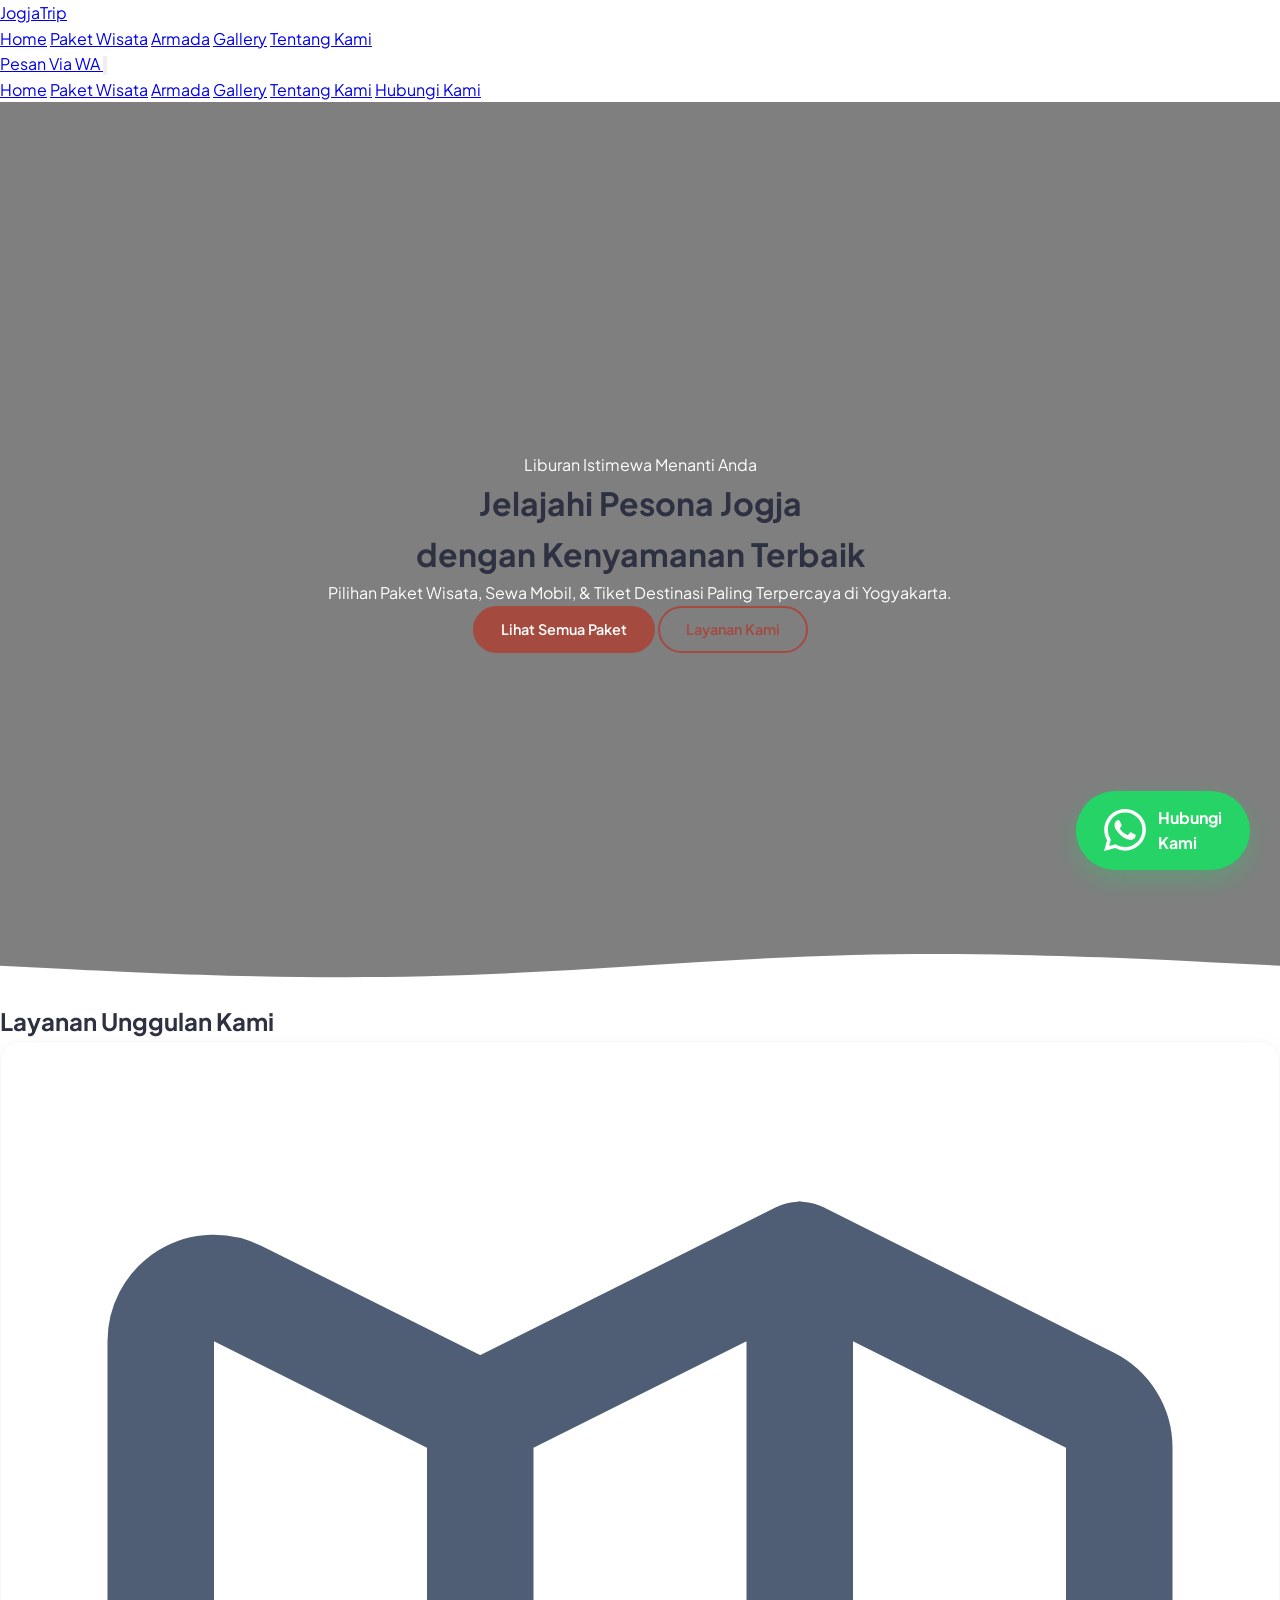
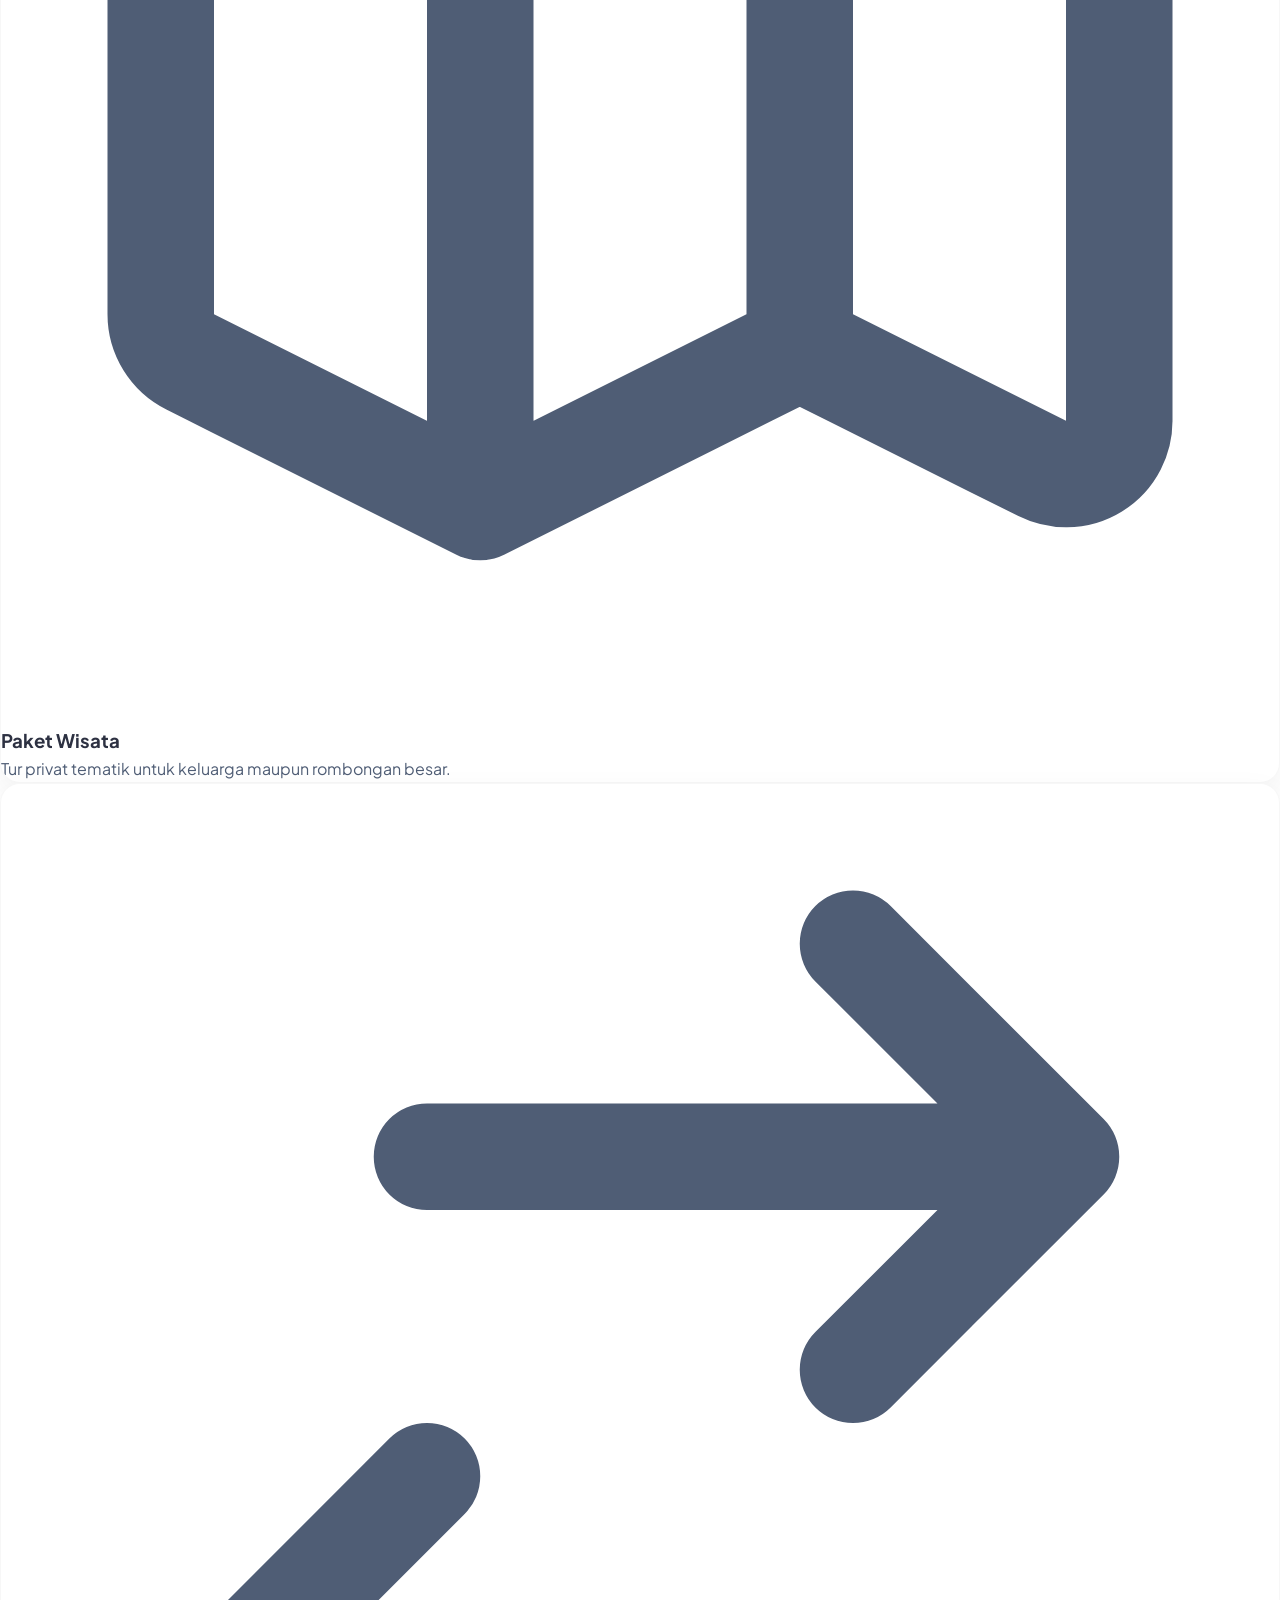
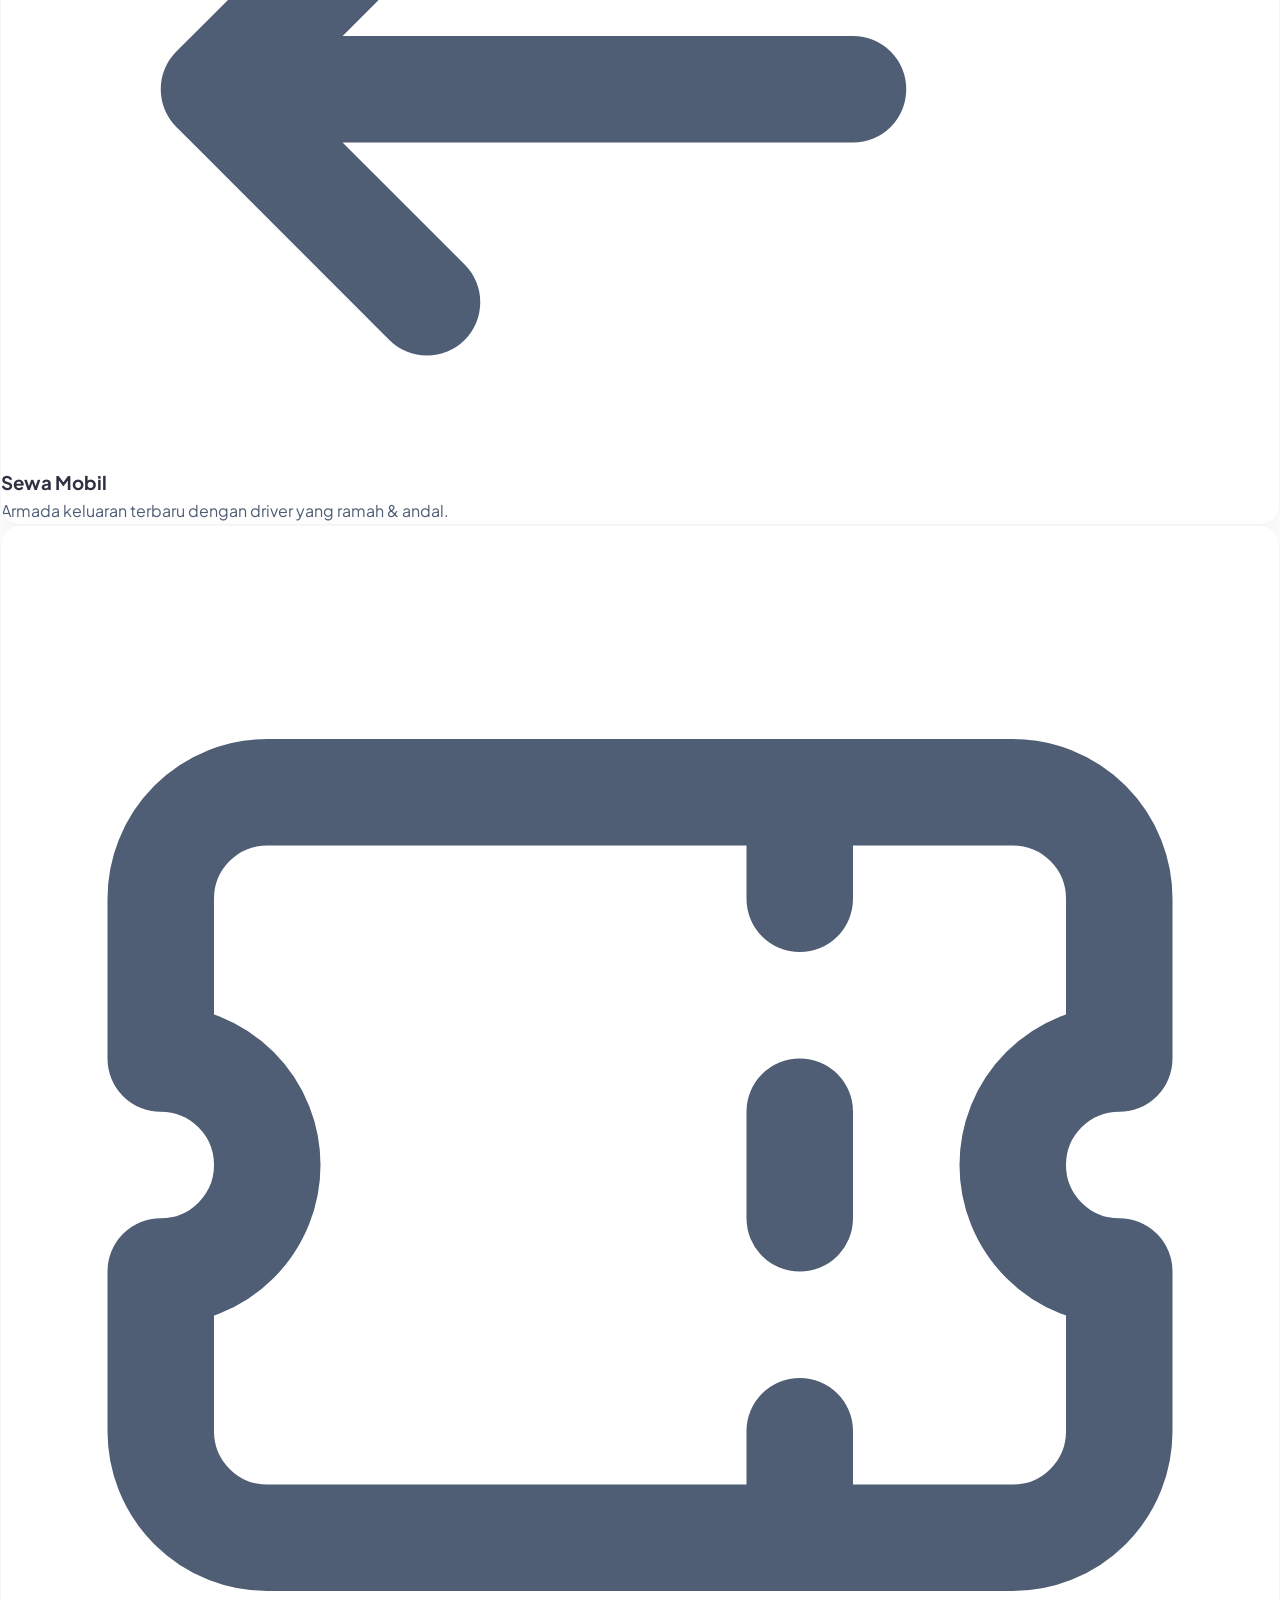
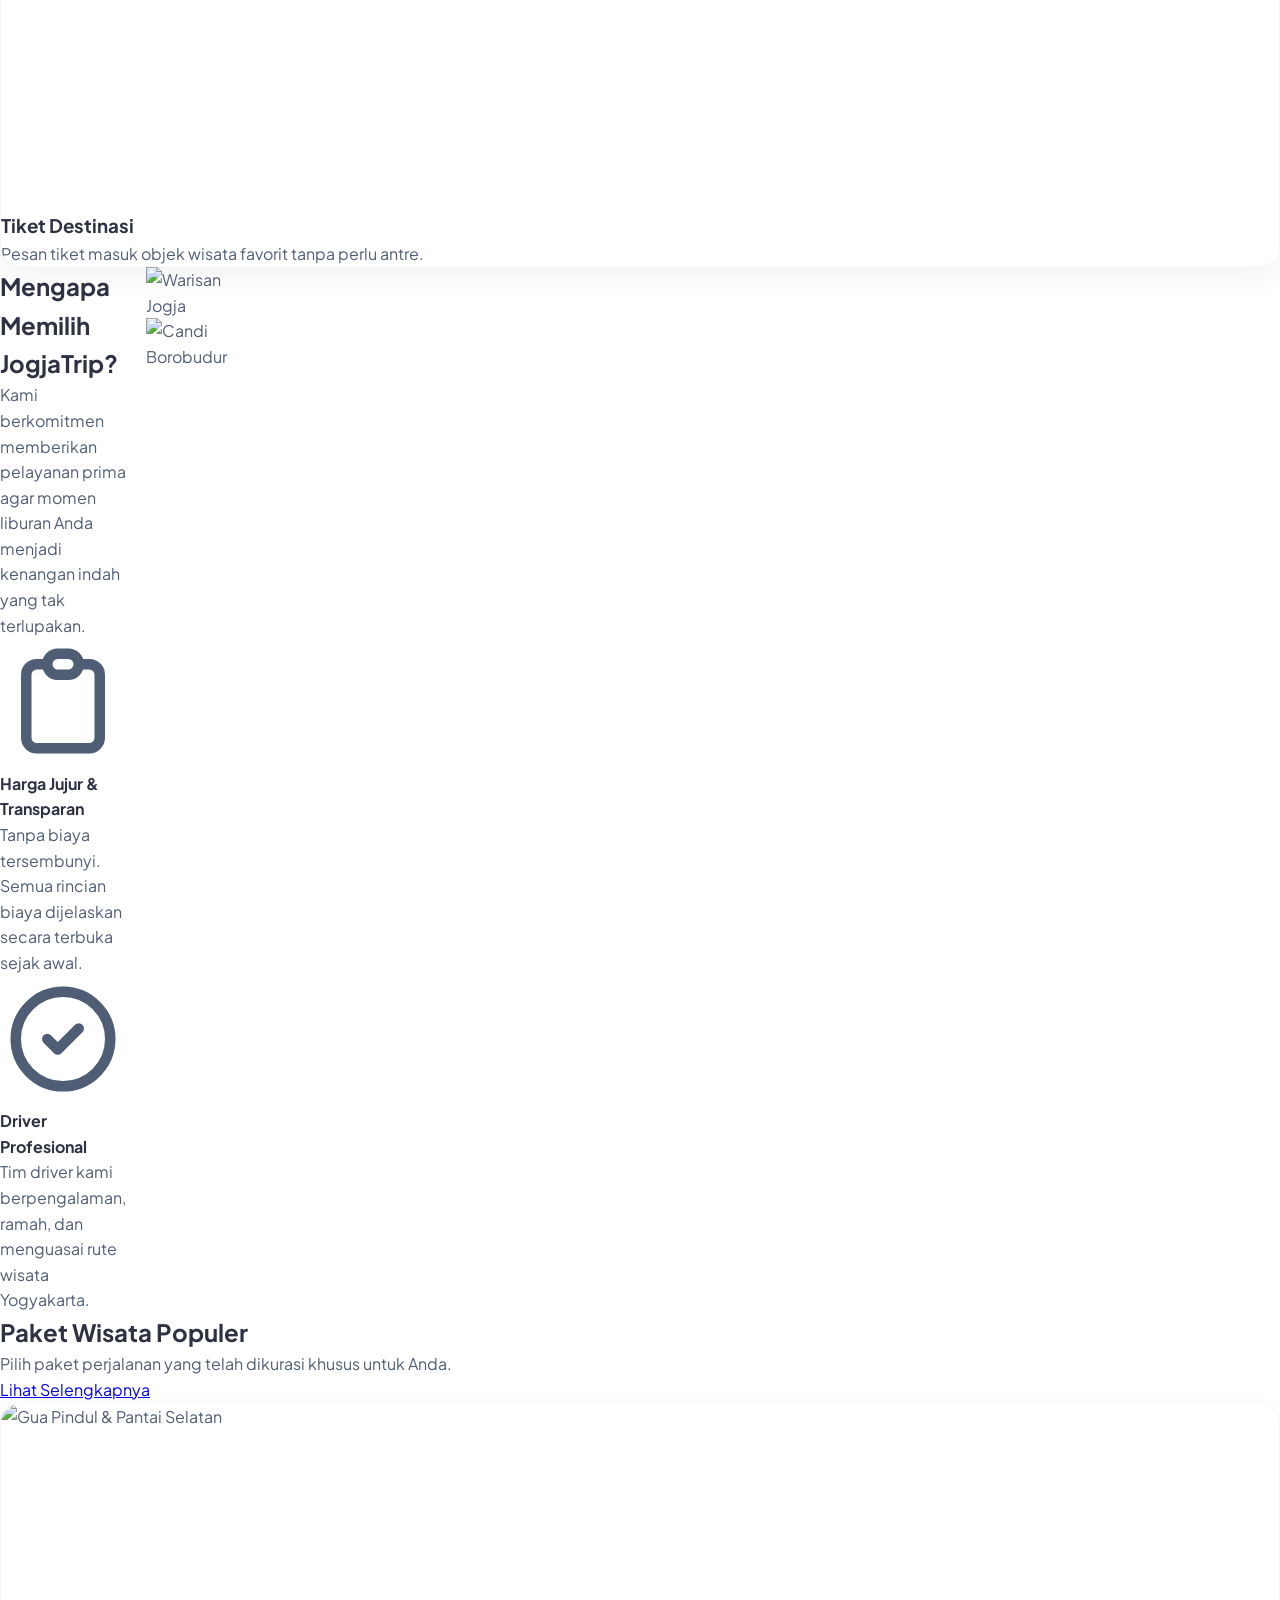
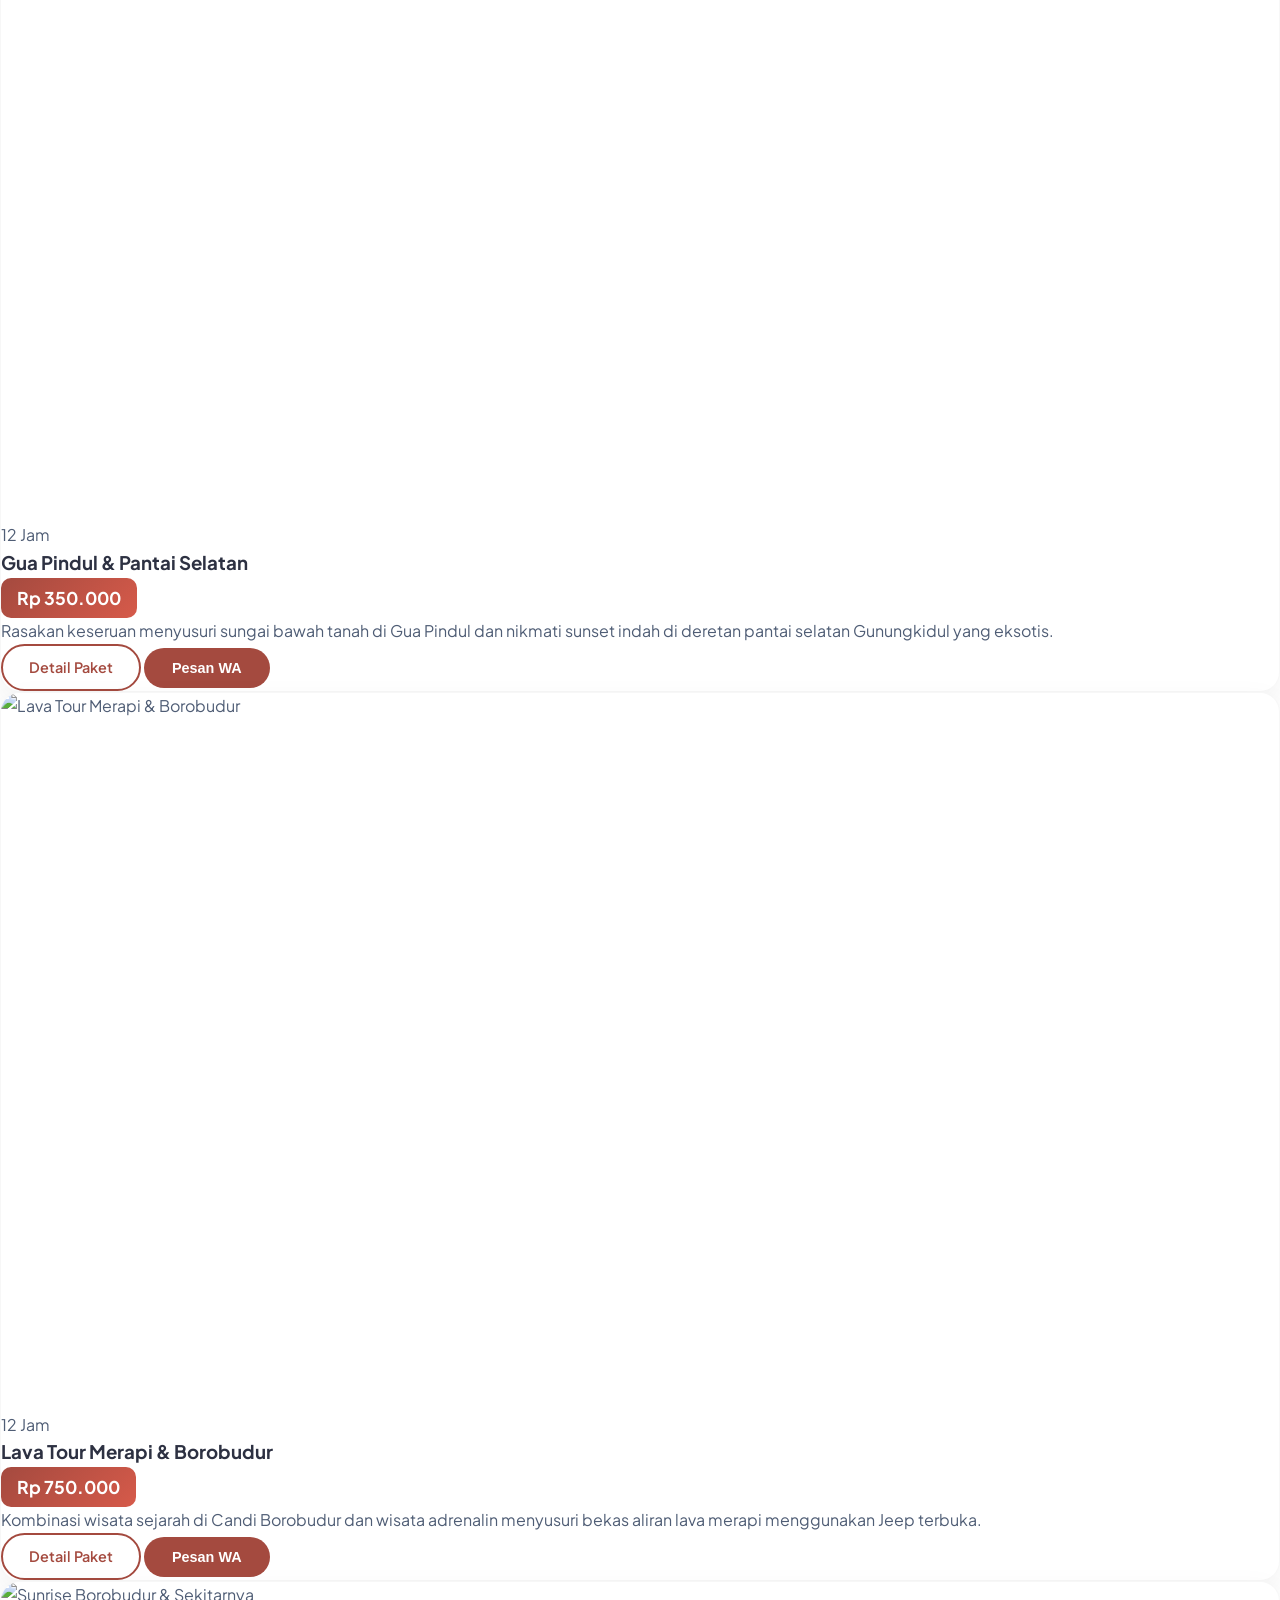
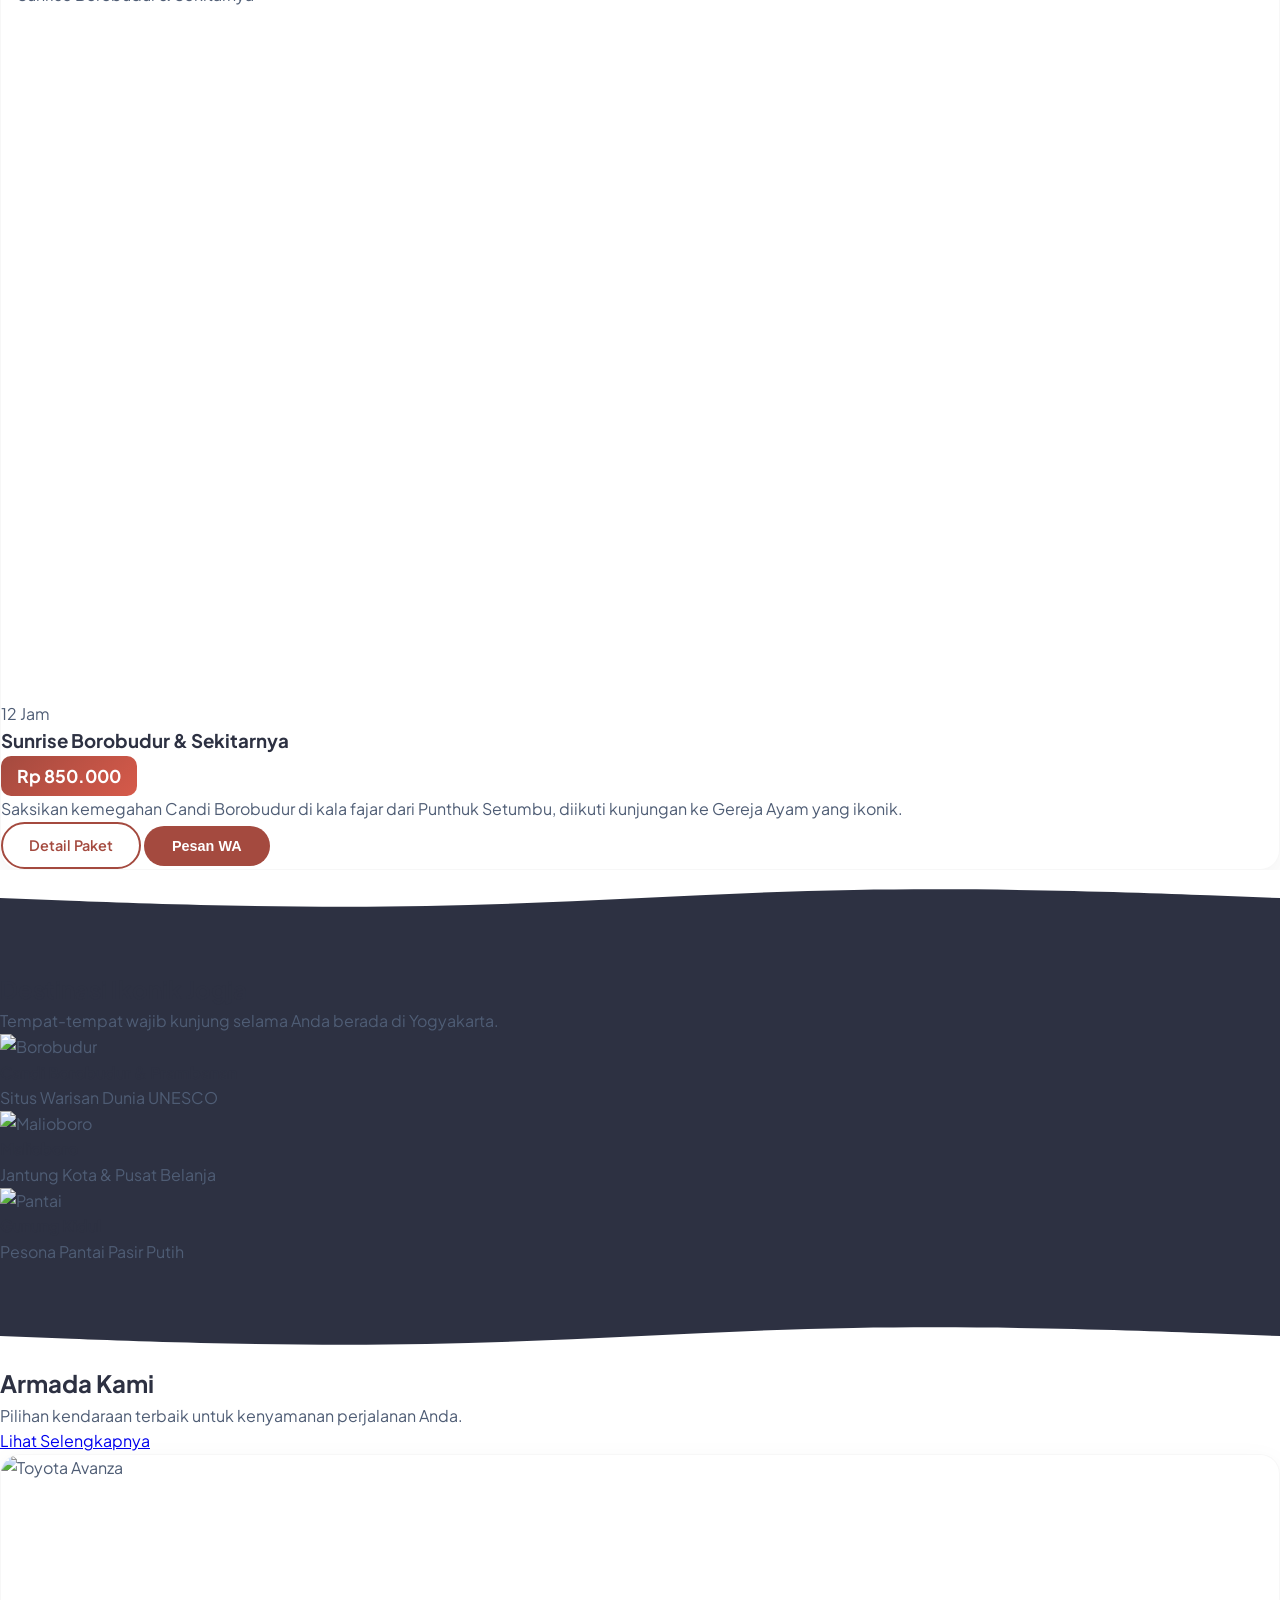
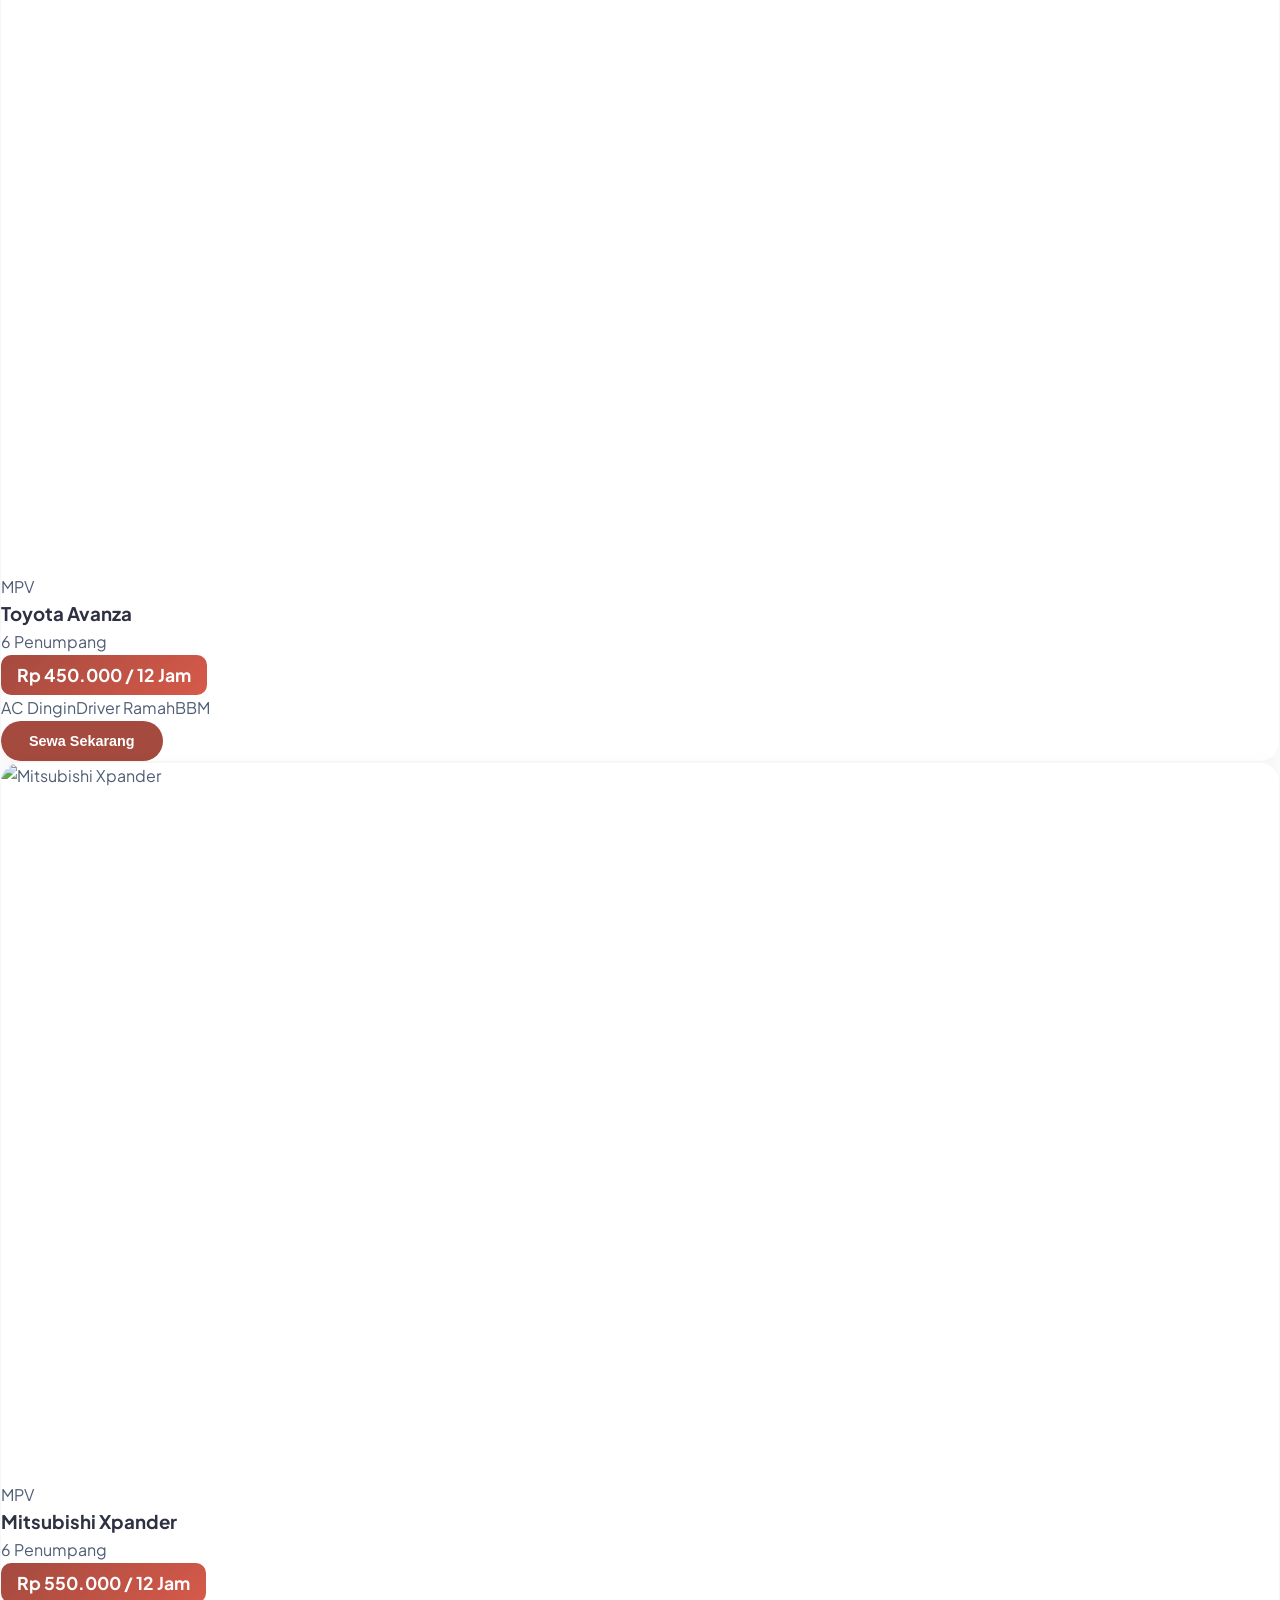
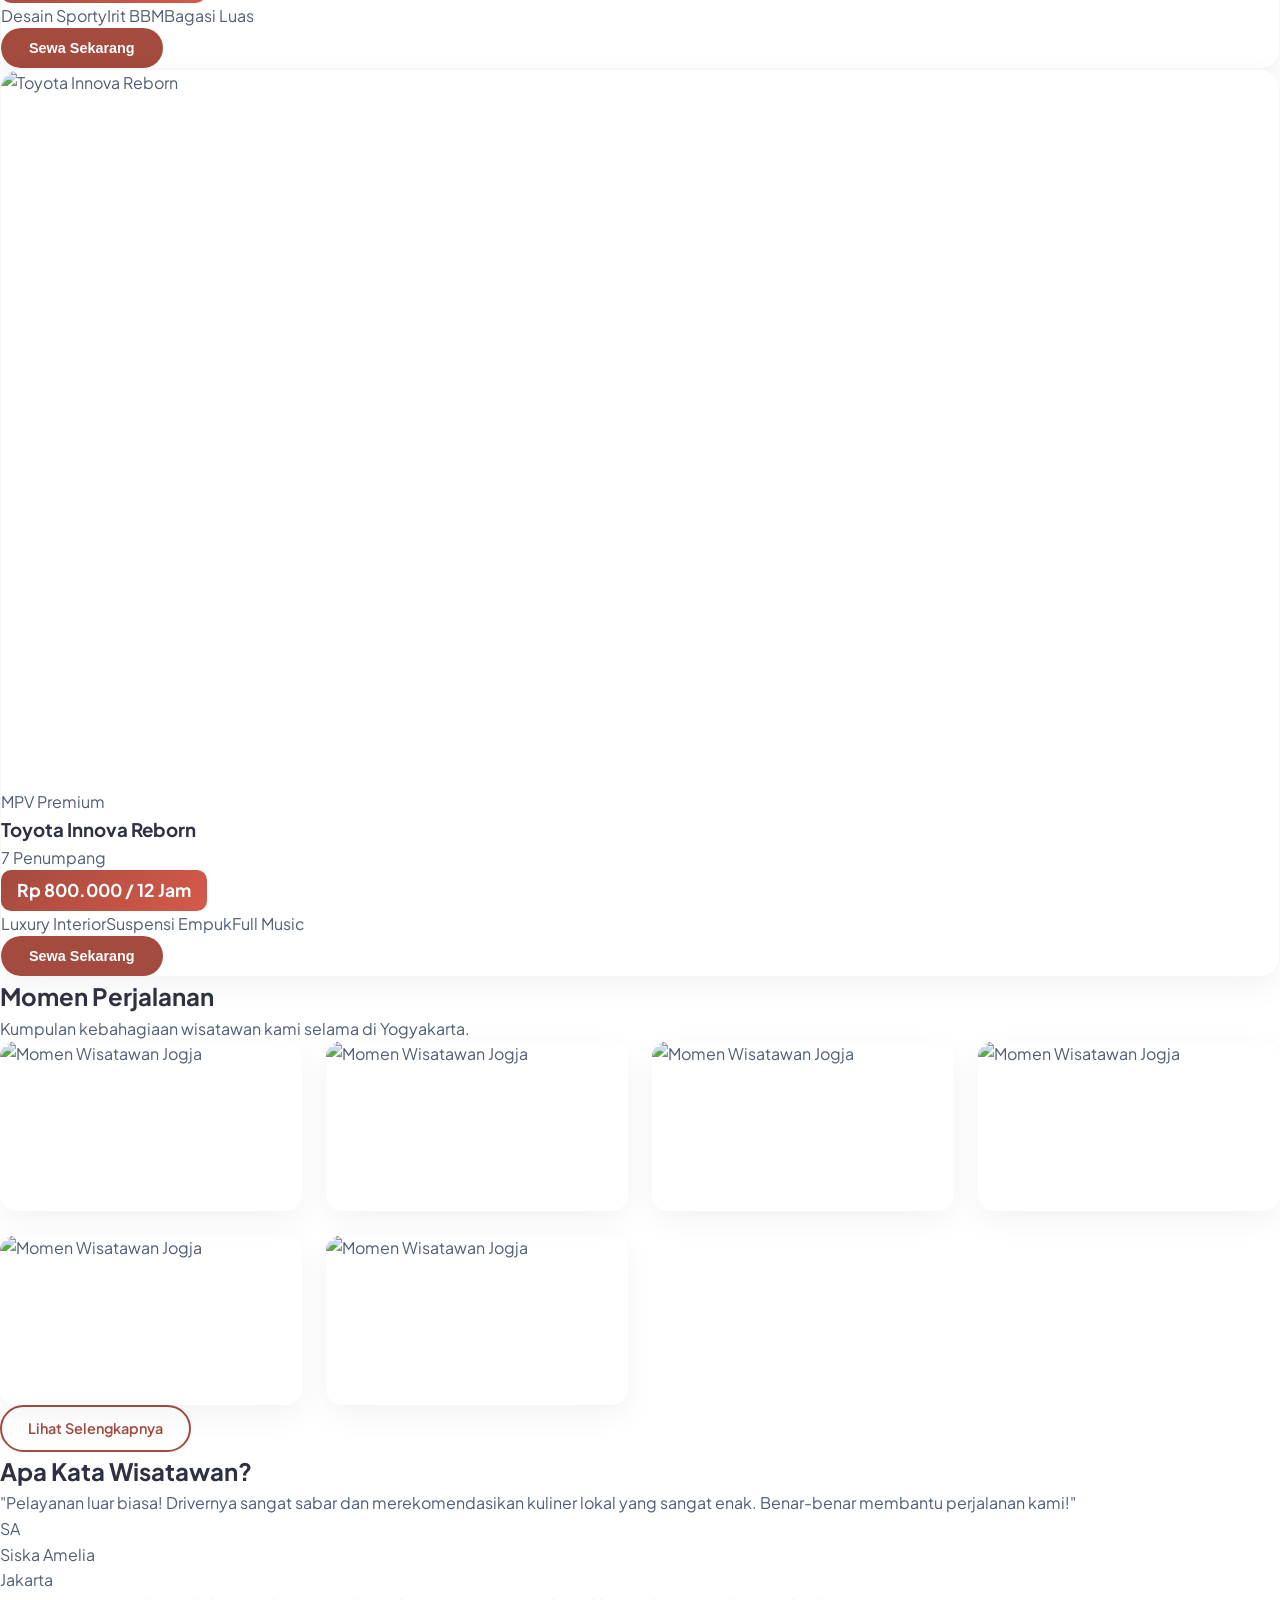
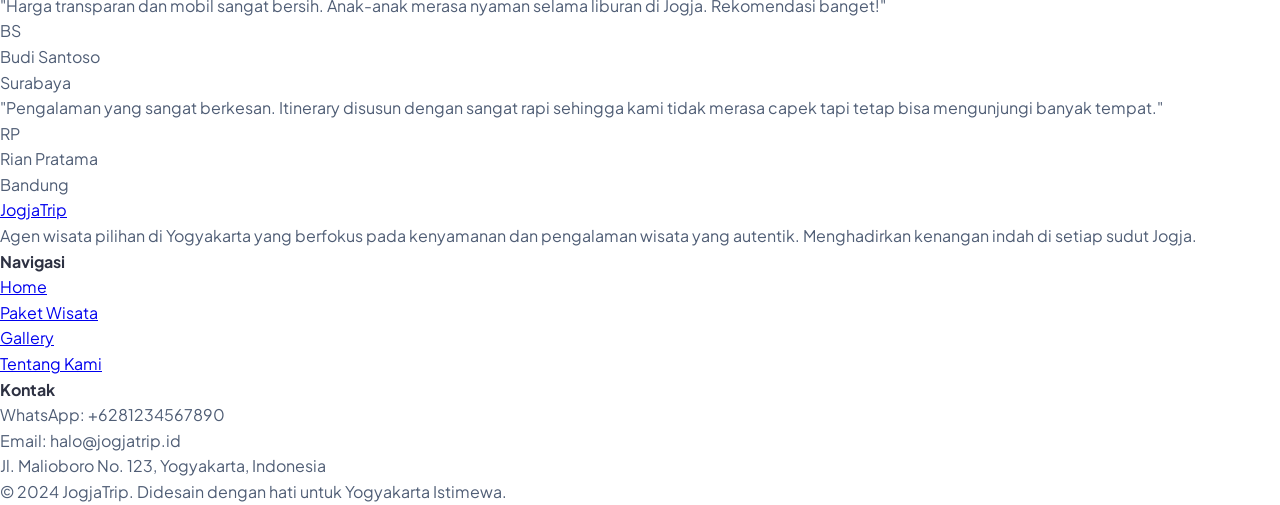
==== commit 6bd05ae7: "refactor: decompose monolithic script into modular components and expand site with dedicated subpage" ====
--- a/index.html
+++ b/index.html
@@ -17,22 +17,10 @@
     <!-- AOS Library CSS -->
     <link href="https://unpkg.com/aos@2.3.1/dist/aos.css" rel="stylesheet" />
 
+    <link rel="stylesheet" href="style.css" />
+
     <style>
-      :root {
-        --primary: #a44a3f;
-        --secondary: #2d3142;
-        --accent: #f4f1de;
-        --text: #4f5d75;
-      }
-
-      body {
-        font-family: "Plus Jakarta Sans", sans-serif;
-        color: var(--text);
-        background-color: #fff;
-        scroll-behavior: smooth;
-        overflow-x: hidden;
-      }
-
+      /* Restore some specific original Home.html styles that differ from my general style.css */
       .hero-section {
         position: relative;
         height: 100vh;
@@ -46,65 +34,10 @@
         justify-content: center;
       }
 
-      .wave-container {
-        position: absolute;
-        bottom: 0;
-        left: 0;
-        width: 100%;
-        line-height: 0;
-      }
-
-      .wave-container svg {
-        position: relative;
-        display: block;
-        width: calc(100% + 1.3px);
-        height: 60px;
-      }
-
-      .card-flat {
-        border: 1.5px solid #eee;
-        transition: all 0.3s ease;
-      }
-
-      .card-flat:hover {
-        background-color: var(--accent);
-        border-color: var(--primary);
-        transform: translateY(-5px);
-      }
-
       .section-asymmetric {
         display: grid;
         grid-template-columns: repeat(12, 1fr);
         gap: 20px;
-      }
-
-      .floating-wa {
-        position: fixed;
-        bottom: 20px;
-        right: 20px;
-        z-index: 1000;
-        background-color: #25d366;
-        color: white;
-        padding: 12px 24px;
-        border-radius: 50px;
-        font-weight: bold;
-        display: flex;
-        align-items: center;
-        gap: 10px;
-        box-shadow: 0 4px 15px rgba(0, 0, 0, 0.2);
-        transition: transform 0.3s;
-      }
-
-      .floating-wa:hover {
-        transform: scale(1.05);
-      }
-
-      .price-tag {
-        background: var(--primary);
-        color: white;
-        padding: 4px 12px;
-        border-radius: 4px;
-        font-size: 0.9rem;
       }
 
       .wave-bg-section {
@@ -136,35 +69,6 @@
         width: 100%;
       }
 
-      .itinerary-item {
-        position: relative;
-        padding-left: 20px;
-        border-left: 2px solid var(--primary);
-      }
-
-      .gallery-grid {
-        display: grid;
-        grid-template-columns: repeat(auto-fill, minmax(280px, 1fr));
-        grid-auto-rows: 280px;
-        gap: 1.5rem;
-      }
-
-      .gallery-item {
-        position: relative;
-        overflow: hidden;
-        border-radius: 1rem;
-        cursor: pointer;
-      }
-
-      .gallery-item:nth-child(2),
-      .gallery-item:nth-child(5) {
-        grid-row: span 2;
-      }
-
-      .gallery-item:nth-child(3) {
-        grid-column: span 2;
-      }
-
       @media (max-width: 768px) {
         .hero-section {
           height: auto;
@@ -172,126 +76,15 @@
           padding-top: 100px;
           padding-bottom: 120px;
         }
-        .hero-section h1 {
-          font-size: 2.25rem;
-          line-height: 1.2;
-        }
-        .hero-section p {
-          font-size: 1rem;
-        }
         .section-asymmetric {
           display: flex;
           flex-direction: column;
         }
-        .gallery-grid {
-          grid-template-columns: 1fr;
-          grid-auto-rows: 250px;
-        }
-        .gallery-item:nth-child(n) {
-          grid-row: span 1;
-          grid-column: span 1;
-        }
       }
     </style>
   </head>
   <body>
-    <!-- Navigasi -->
-    <nav
-      class="fixed top-0 left-0 w-full z-[9995] bg-white/90 backdrop-blur-md border-b border-gray-100"
-    >
-      <div
-        class="max-w-7xl mx-auto px-6 py-4 flex justify-between items-center relative z-[9999]"
-      >
-        <a href="#" class="text-2xl font-bold text-[#A44A3F]"
-          >Jogja<span class="text-[#2D3142]">Trip</span></a
-        >
-
-        <!-- Desktop Menu -->
-        <div class="hidden md:flex space-x-8 font-medium text-sm">
-          <a href="#services" class="hover:text-[#A44A3F] transition-colors"
-            >Layanan</a
-          >
-          <a href="#packages" class="hover:text-[#A44A3F] transition-colors"
-            >Paket Wisata</a
-          >
-          <a href="#destinations" class="hover:text-[#A44A3F] transition-colors"
-            >Destinasi</a
-          >
-          <a href="#testimonials" class="hover:text-[#A44A3F] transition-colors"
-            >Testimoni</a
-          >
-        </div>
-
-        <div class="flex items-center gap-4">
-          <button
-            onclick="document.getElementById('packages').scrollIntoView()"
-            class="hidden sm:block bg-[#A44A3F] text-white px-6 py-2 rounded-full hover:bg-[#8e3d34] transition-colors text-sm font-semibold"
-          >
-            Pesan Sekarang
-          </button>
-
-          <!-- Mobile Menu Button -->
-          <button
-            id="menu-btn"
-            class="md:hidden text-[#2D3142] focus:outline-none"
-          >
-            <svg
-              class="w-8 h-8"
-              fill="none"
-              stroke="currentColor"
-              viewBox="0 0 24 24"
-            >
-              <path
-                id="menu-icon"
-                stroke-linecap="round"
-                stroke-linejoin="round"
-                stroke-width="2"
-                d="M4 6h16M4 12h16M4 18h16"
-              ></path>
-            </svg>
-          </button>
-        </div>
-      </div>
-
-      <!-- Mobile Menu Overlay -->
-      <div
-        id="mobile-menu"
-        class="fixed inset-0 w-full h-screen bg-white z-[9997] flex flex-col items-center pt-32 px-8 transition-transform duration-500 ease-in-out translate-x-full md:hidden"
-      >
-        <div class="flex flex-col items-center w-full space-y-6">
-          <a
-            href="#services"
-            class="mobile-link text-2xl font-bold text-[#2D3142] hover:text-[#A44A3F]"
-            >Layanan</a
-          >
-          <a
-            href="#packages"
-            class="mobile-link text-2xl font-bold text-[#2D3142] hover:text-[#A44A3F]"
-            >Paket Wisata</a
-          >
-          <a
-            href="#destinations"
-            class="mobile-link text-2xl font-bold text-[#2D3142] hover:text-[#A44A3F]"
-            >Destinasi</a
-          >
-          <a
-            href="#testimonials"
-            class="mobile-link text-2xl font-bold text-[#2D3142] hover:text-[#A44A3F]"
-            >Testimoni</a
-          >
-
-          <button
-            onclick="
-              toggleMobileMenu();
-              document.getElementById('packages').scrollIntoView();
-            "
-            class="mt-10 w-full bg-[#A44A3F] text-white py-5 rounded-full text-xl font-bold shadow-2xl hover:bg-[#8e3d34] transition-all"
-          >
-            Pesan Sekarang
-          </button>
-        </div>
-      </div>
-    </nav>
+    <!-- Navbar and Footer are rendered via shared.js -->
 
     <!-- Hero Section -->
     <header class="hero-section text-center text-white px-6 overflow-hidden">
@@ -301,7 +94,7 @@
           >Liburan Istimewa Menanti Anda</span
         >
         <h1
-          class="text-4xl md:text-6xl lg:text-7xl font-extrabold mb-6 leading-[1.1] tracking-tight"
+          class="text-4xl md:text-6xl text-white lg:text-7xl font-extrabold mb-6 leading-[1.1] tracking-tight"
         >
           Jelajahi Pesona Jogja <br class="hidden md:block" />
           dengan Kenyamanan Terbaik
@@ -315,14 +108,12 @@
         <div
           class="flex flex-col sm:flex-row gap-4 justify-center items-center"
         >
-          <a
-            href="#packages"
-            class="w-full sm:w-auto bg-white text-[#A44A3F] px-10 py-4 rounded-full font-bold hover:bg-[#f4f1de] transition-all hover:scale-105 shadow-lg"
-            >Lihat Paket</a
+          <a href="paket.html" class="btn-primary !px-10 !py-4"
+            >Lihat Semua Paket</a
           >
           <a
             href="#services"
-            class="w-full sm:w-auto border-2 border-white/50 backdrop-blur-sm px-10 py-4 rounded-full font-bold hover:bg-white/20 transition-all hover:scale-105"
+            class="btn-outline !border-white !text-white hover:!bg-white hover:!text-[#A44A3F] !px-10 !py-4"
             >Layanan Kami</a
           >
         </div>
@@ -442,7 +233,7 @@
       </div>
     </section>
 
-    <!-- Paket Wisata -->
+    <!-- Paket Wisata (Revised as requested) -->
     <section id="packages" class="py-24 max-w-7xl mx-auto px-6">
       <div
         class="flex flex-col md:flex-row justify-between items-end mb-12"
@@ -455,9 +246,9 @@
           <p>Pilih paket perjalanan yang telah dikurasi khusus untuk Anda.</p>
         </div>
         <a
-          href="#"
-          class="text-[#A44A3F] font-bold border-b-2 border-[#A44A3F] pb-1 hidden md:block hover:text-[#8e3d34]"
-          >Semua Paket</a
+          href="paket.html"
+          class="text-[#A44A3F] font-bold border-b-2 border-[#A44A3F] pb-1 hover:text-[#8e3d34]"
+          >Lihat Selengkapnya</a
         >
       </div>
       <div
@@ -480,15 +271,15 @@
           ></path>
         </svg>
       </div>
-
       <div class="max-w-7xl mx-auto px-6 relative z-10 py-16">
         <div class="text-center mb-16" data-aos="fade-up">
-          <h2 class="text-3xl font-bold mb-2">Destinasi Ikonik Jogja</h2>
+          <h2 class="text-3xl font-bold mb-2 text-white">
+            Destinasi Ikonik Jogja
+          </h2>
           <p class="opacity-70">
             Tempat-tempat wajib kunjung selama Anda berada di Yogyakarta.
           </p>
         </div>
-
         <div class="grid grid-cols-1 md:grid-cols-4 gap-4">
           <div
             class="md:col-span-2 relative group overflow-hidden rounded-xl h-64 md:h-80"
@@ -502,7 +293,9 @@
             <div
               class="absolute inset-0 bg-black/40 p-6 flex flex-col justify-end"
             >
-              <h4 class="text-xl font-bold">Candi Borobudur & Prambanan</h4>
+              <h4 class="text-xl text-white font-bold">
+                Candi Borobudur & Prambanan
+              </h4>
               <p class="text-xs opacity-80">Situs Warisan Dunia UNESCO</p>
             </div>
           </div>
@@ -519,7 +312,7 @@
             <div
               class="absolute inset-0 bg-black/40 p-6 flex flex-col justify-end"
             >
-              <h4 class="text-lg font-bold">Malioboro</h4>
+              <h4 class="text-lg text-white font-bold">Malioboro</h4>
               <p class="text-xs opacity-80">Jantung Kota & Pusat Belanja</p>
             </div>
           </div>
@@ -536,13 +329,12 @@
             <div
               class="absolute inset-0 bg-black/40 p-6 flex flex-col justify-end"
             >
-              <h4 class="text-lg font-bold">Gunung Kidul</h4>
+              <h4 class="text-lg text-white font-bold">Gunung Kidul</h4>
               <p class="text-xs opacity-80">Pesona Pantai Pasir Putih</p>
             </div>
           </div>
         </div>
       </div>
-
       <div class="wave-bottom">
         <svg
           viewBox="0 0 1440 120"
@@ -557,16 +349,41 @@
       </div>
     </section>
 
-    <!-- Momen Perjalanan (Galeri) -->
-    <section id="gallery" class="py-24 max-w-7xl mx-auto px-6">
+    <!-- Armada Kami -->
+    <section id="armada" class="py-12 max-w-7xl mx-auto px-6">
+      <div
+        class="flex flex-col md:flex-row justify-between items-end mb-12"
+        data-aos="fade-up"
+      >
+        <div>
+          <h2 class="text-3xl font-bold mb-2 text-gray-800">Armada Kami</h2>
+          <p>Pilihan kendaraan terbaik untuk kenyamanan perjalanan Anda.</p>
+        </div>
+        <a
+          href="armada.html"
+          class="text-[#A44A3F] font-bold border-b-2 border-[#A44A3F] pb-1 hover:text-[#8e3d34]"
+          >Lihat Selengkapnya</a
+        >
+      </div>
+      <div
+        id="armada-container"
+        class="grid grid-cols-1 md:grid-cols-2 lg:grid-cols-3 gap-8"
+      ></div>
+    </section>
+
+    <!-- Momen Perjalanan (Revised Gallery as requested) -->
+    <section id="gallery" class="py-12 max-w-7xl mx-auto px-6">
       <div class="text-center mb-16" data-aos="fade-up">
         <h2 class="text-3xl font-bold text-gray-800 mb-2">Momen Perjalanan</h2>
         <div class="w-20 h-1 bg-[#A44A3F] mx-auto mb-4"></div>
-        <p class="text-gray-500">
+        <p class="text-gray-500 mb-8">
           Kumpulan kebahagiaan wisatawan kami selama di Yogyakarta.
         </p>
       </div>
-      <div id="gallery-container" class="gallery-grid"></div>
+      <div id="gallery-container" class="gallery-grid mb-12"></div>
+      <div class="text-center">
+        <a href="gallery.html" class="btn-outline">Lihat Selengkapnya</a>
+      </div>
     </section>
 
     <!-- Testimoni -->
@@ -578,7 +395,6 @@
           </h2>
           <div class="w-20 h-1 bg-[#A44A3F] mx-auto mb-4"></div>
         </div>
-
         <div class="grid grid-cols-1 md:grid-cols-2 lg:grid-cols-3 gap-8">
           <div
             class="bg-white p-8 rounded-2xl border-l-4 border-[#A44A3F] shadow-sm hover:shadow-md transition-shadow"
@@ -654,64 +470,44 @@
       </div>
     </section>
 
-    <!-- Footer -->
-    <footer class="bg-[#2D3142] text-white py-16">
-      <div
-        class="max-w-7xl mx-auto px-6 grid grid-cols-1 md:grid-cols-4 gap-12 text-sm"
-      >
-        <div class="col-span-1 md:col-span-2">
-          <a href="#" class="text-2xl font-bold text-[#A44A3F] mb-6 block"
-            >Jogja<span class="text-white">Trip</span></a
-          >
-          <p class="opacity-70 leading-relaxed max-w-sm">
-            Agen wisata pilihan di Yogyakarta yang berfokus pada kenyamanan dan
-            pengalaman wisata yang autentik.
-          </p>
-        </div>
-        <div>
-          <h4 class="font-bold mb-6 text-white uppercase tracking-wider">
-            Navigasi
-          </h4>
-          <ul class="space-y-3 opacity-70">
-            <li>
-              <a href="#services" class="hover:text-[#A44A3F]">Layanan Kami</a>
-            </li>
-            <li>
-              <a href="#packages" class="hover:text-[#A44A3F]">Paket Wisata</a>
-            </li>
-            <li>
-              <a href="#destinations" class="hover:text-[#A44A3F]">Destinasi</a>
-            </li>
-          </ul>
-        </div>
-        <div>
-          <h4 class="font-bold mb-6 text-white uppercase tracking-wider">
-            Kontak
-          </h4>
-          <p class="opacity-70 mb-2">WhatsApp: +62 812 3456 7890</p>
-          <p class="opacity-70">Email: halo@jogjatrip.id</p>
-        </div>
-      </div>
-      <div
-        class="max-w-7xl mx-auto px-6 mt-12 pt-8 border-t border-white/10 text-center text-[10px] opacity-40"
-      >
-        &copy; 2024 JogjaTrip. Didesain dengan hati untuk Yogyakarta Istimewa.
-      </div>
-    </footer>
-
-    <!-- WhatsApp Floating Button -->
-    <a href="https://wa.me/6281234567890" target="_blank" class="floating-wa">
-      <svg class="w-6 h-6" fill="currentColor" viewBox="0 0 24 24">
-        <path
-          d="M17.472 14.382c-.297-.149-1.758-.867-2.03-.967-.273-.099-.471-.148-.67.15-.197.297-.767.966-.94 1.164-.173.199-.347.223-.644.075-.297-.15-1.255-.463-2.39-1.475-.883-.788-1.48-1.761-1.653-2.059-.173-.297-.018-.458.13-.606.134-.133.298-.347.446-.52.149-.174.198-.298.298-.497.099-.198.05-.371-.025-.52-.075-.149-.669-1.612-.916-2.207-.242-.579-.487-.5-.669-.51-.173-.008-.371-.01-.57-.01-.198 0-.52.074-.792.372-.272.297-1.04 1.016-1.04 2.479 0 1.462 1.065 2.875 1.213 3.074.149.198 2.096 3.2 5.077 4.487.709.306 1.262.489 1.694.625.712.227 1.36.195 1.871.118.571-.085 1.758-.719 2.006-1.413.248-.694.248-1.289.173-1.413-.074-.124-.272-.198-.57-.347m-5.421 7.403h-.004a9.87 9.87 0 01-5.031-1.378l-.361-.214-3.741.982.998-3.648-.235-.374a9.86 9.86 0 01-1.51-5.26c.001-5.45 4.436-9.884 9.888-9.884 2.64 0 5.122 1.03 6.988 2.898a9.825 9.825 0 012.893 6.994c-.003 5.45-4.437 9.884-9.885 9.884m8.413-18.297A11.815 11.815 0 0012.05 0C5.495 0 .16 5.335.157 11.892c0 2.096.547 4.142 1.588 5.945L.057 24l6.305-1.654a11.882 11.882 0 005.683 1.448h.005c6.554 0 11.89-5.335 11.893-11.893a11.821 11.821 0 00-3.48-8.413Z"
-        />
-      </svg>
-      <span>Hubungi Kami</span>
-    </a>
-
-    <!-- AOS JS Library -->
+    <!-- Footer and Navbar are rendered by shared.js -->
+
+    <script src="data.js"></script>
+    <script src="shared.js"></script>
+    <script>
+      document.addEventListener("DOMContentLoaded", () => {
+        // Render Services
+        const sContainer = document.getElementById("services-container");
+        services.slice(0, 3).forEach((s, i) => {
+          sContainer.innerHTML += `
+            <div class="card p-8 text-center" data-aos="fade-up" data-aos-delay="${i * 100}">
+              <div class="w-14 h-14 bg-[#A44A3F]/10 rounded-full flex items-center justify-center mx-auto mb-6">
+                <svg class="w-7 h-7 text-[#A44A3F]" fill="none" stroke="currentColor" viewBox="0 0 24 24"><path stroke-linecap="round" stroke-linejoin="round" stroke-width="2" d="${s.icon}"></path></svg>
+              </div>
+              <h3 class="text-lg font-bold mb-3 text-gray-800">${s.title}</h3>
+              <p class="text-xs text-gray-500 leading-relaxed">${s.desc}</p>
+            </div>`;
+        });
+
+        // Render Packages (Preview 3)
+        const pContainer = document.getElementById("packages-container");
+        tourPackages.slice(0, 3).forEach((p, i) => {
+          pContainer.innerHTML += renderPackageCard(p, i);
+        });
+
+        // Render Armada (Preview 3)
+        const aContainer = document.getElementById("armada-container");
+        carFleets.slice(0, 3).forEach((c, i) => {
+          aContainer.innerHTML += renderCarCard(c, i);
+        });
+
+        // Render Gallery (Preview 6, 16:9 ratio via renderGalleryItem)
+        const gContainer = document.getElementById("gallery-container");
+        galleryImages.slice(0, 6).forEach((img, i) => {
+          gContainer.innerHTML += renderGalleryItem(img, i);
+        });
+      });
+    </script>
     <script src="https://unpkg.com/aos@2.3.1/dist/aos.js"></script>
-
-    <script src="index.js"></script>
   </body>
 </html>
--- a/style.css
+++ b/style.css
@@ -0,0 +1,291 @@
+:root {
+  --primary: #a44a3f;
+  --primary-dark: #8e3d34;
+  --secondary: #2d3142;
+  --accent: #f4f1de;
+  --text: #4f5d75;
+  --light: #f8f9fa;
+  --white: #ffffff;
+  --shadow: 0 10px 30px rgba(0, 0, 0, 0.05);
+  --shadow-lg: 0 20px 40px rgba(0, 0, 0, 0.1);
+}
+
+* {
+  margin: 0;
+  padding: 0;
+  box-sizing: border-box;
+}
+
+body {
+  font-family: "Plus Jakarta Sans", sans-serif;
+  color: var(--text);
+  background-color: var(--white);
+  scroll-behavior: smooth;
+  overflow-x: hidden;
+  line-height: 1.6;
+}
+
+/* Typography */
+h1, h2, h3, h4, h5, h6 {
+  color: var(--secondary);
+  font-weight: 700;
+}
+
+/* Utility Classes */
+.btn-primary {
+  background-color: var(--primary);
+  color: var(--white);
+  padding: 12px 28px;
+  border-radius: 50px;
+  font-weight: 600;
+  transition: all 0.3s ease;
+  display: inline-block;
+  border: none;
+  cursor: pointer;
+  text-decoration: none;
+  font-size: 0.9rem;
+}
+
+.btn-primary:hover {
+  background-color: var(--primary-dark);
+  transform: translateY(-2px);
+  box-shadow: 0 5px 15px rgba(164, 74, 63, 0.3);
+}
+
+.btn-outline {
+  border: 2px solid var(--primary);
+  color: var(--primary);
+  padding: 10px 26px;
+  border-radius: 50px;
+  font-weight: 600;
+  transition: all 0.3s ease;
+  display: inline-block;
+  text-decoration: none;
+  font-size: 0.9rem;
+}
+
+.btn-outline:hover {
+  background-color: var(--primary);
+  color: var(--white);
+}
+
+/* Navigation */
+nav {
+  transition: all 0.3s ease;
+}
+
+.nav-link {
+  position: relative;
+  transition: color 0.3s ease;
+}
+
+.nav-link::after {
+  content: '';
+  position: absolute;
+  bottom: -4px;
+  left: 0;
+  width: 0;
+  height: 2px;
+  background-color: var(--primary);
+  transition: width 0.3s ease;
+}
+
+.nav-link:hover::after {
+  width: 100%;
+}
+
+/* Hero Section */
+.hero-section {
+  position: relative;
+  height: 90vh;
+  min-height: 600px;
+  background-size: cover;
+  background-position: center;
+  display: flex;
+  align-items: center;
+  justify-content: center;
+  color: var(--white);
+  text-align: center;
+}
+
+.hero-overlay {
+  position: absolute;
+  inset: 0;
+  background: linear-gradient(rgba(0, 0, 0, 0.4), rgba(0, 0, 0, 0.6));
+}
+
+.hero-content {
+  position: relative;
+  z-index: 10;
+  max-width: 800px;
+  padding: 0 20px;
+}
+
+/* Cards */
+.card {
+  background: var(--white);
+  border-radius: 20px;
+  overflow: hidden;
+  box-shadow: var(--shadow);
+  transition: all 0.4s cubic-bezier(0.175, 0.885, 0.32, 1.275);
+  border: 1px solid rgba(0, 0, 0, 0.03);
+}
+
+.card:hover {
+  transform: translateY(-10px);
+  box-shadow: var(--shadow-lg);
+  border-color: var(--primary);
+}
+
+/* Aspect Ratio 16:9 */
+.aspect-16-9 {
+  position: relative;
+  width: 100%;
+  padding-top: 56.25%; /* 9 / 16 * 100 */
+}
+
+.aspect-16-9 img {
+  position: absolute;
+  top: 0;
+  left: 0;
+  width: 100%;
+  height: 100%;
+  object-fit: cover;
+}
+
+/* Gallery Grid */
+.gallery-grid {
+  display: grid;
+  grid-template-columns: repeat(auto-fill, minmax(300px, 1fr));
+  gap: 24px;
+}
+
+.gallery-item {
+  border-radius: 16px;
+  overflow: hidden;
+  cursor: pointer;
+  box-shadow: var(--shadow);
+  transition: transform 0.5s ease;
+}
+
+.gallery-item:hover {
+  transform: scale(1.02);
+}
+
+.gallery-item img {
+  transition: transform 0.5s ease;
+}
+
+.gallery-item:hover img {
+  transform: scale(1.1);
+}
+
+/* Floating WA */
+.floating-wa {
+  position: fixed;
+  bottom: 30px;
+  right: 30px;
+  z-index: 1000;
+  background-color: #25d366;
+  color: white;
+  padding: 14px 28px;
+  border-radius: 50px;
+  font-weight: 700;
+  display: flex;
+  align-items: center;
+  gap: 12px;
+  box-shadow: 0 10px 25px rgba(37, 211, 102, 0.3);
+  transition: all 0.3s ease;
+  text-decoration: none;
+}
+
+.floating-wa:hover {
+  transform: scale(1.05) translateY(-5px);
+  box-shadow: 0 15px 30px rgba(37, 211, 102, 0.4);
+}
+
+/* Section Transitions */
+.wave-container {
+  position: absolute;
+  bottom: -1px;
+  left: 0;
+  width: 100%;
+  line-height: 0;
+}
+
+.wave-container svg {
+  display: block;
+  width: 100%;
+  height: 80px;
+}
+
+/* Animations */
+@keyframes fadeIn {
+  from { opacity: 0; transform: translateY(20px); }
+  to { opacity: 1; transform: translateY(0); }
+}
+
+.fade-in {
+  animation: fadeIn 0.8s ease-out forwards;
+}
+
+/* Responsive */
+@media (max-width: 768px) {
+  .hero-section {
+    height: 70vh;
+  }
+  .gallery-grid {
+    grid-template-columns: 1fr;
+  }
+  .floating-wa {
+    bottom: 20px;
+    right: 20px;
+    padding: 12px 20px;
+    font-size: 0.8rem;
+  }
+}
+
+/* Map Integration */
+.map-container {
+  border-radius: 20px;
+  overflow: hidden;
+  box-shadow: var(--shadow);
+  height: 450px;
+  border: 4px solid var(--white);
+}
+
+/* Price Tag */
+.price-tag {
+  background: linear-gradient(135deg, var(--primary), #d65a4a);
+  color: white;
+  padding: 6px 16px;
+  border-radius: 10px;
+  font-weight: 700;
+  display: inline-block;
+  font-size: 1.1rem;
+}
+
+/* Detail Page Specific */
+.package-detail-header {
+  padding: 150px 0 100px;
+  background: var(--secondary);
+  color: var(--white);
+}
+
+.itinerary-list {
+  list-style: none;
+}
+
+.itinerary-list li {
+  position: relative;
+  padding-left: 30px;
+  margin-bottom: 15px;
+}
+
+.itinerary-list li::before {
+  content: '✓';
+  position: absolute;
+  left: 0;
+  color: var(--primary);
+  font-weight: bold;
+}
